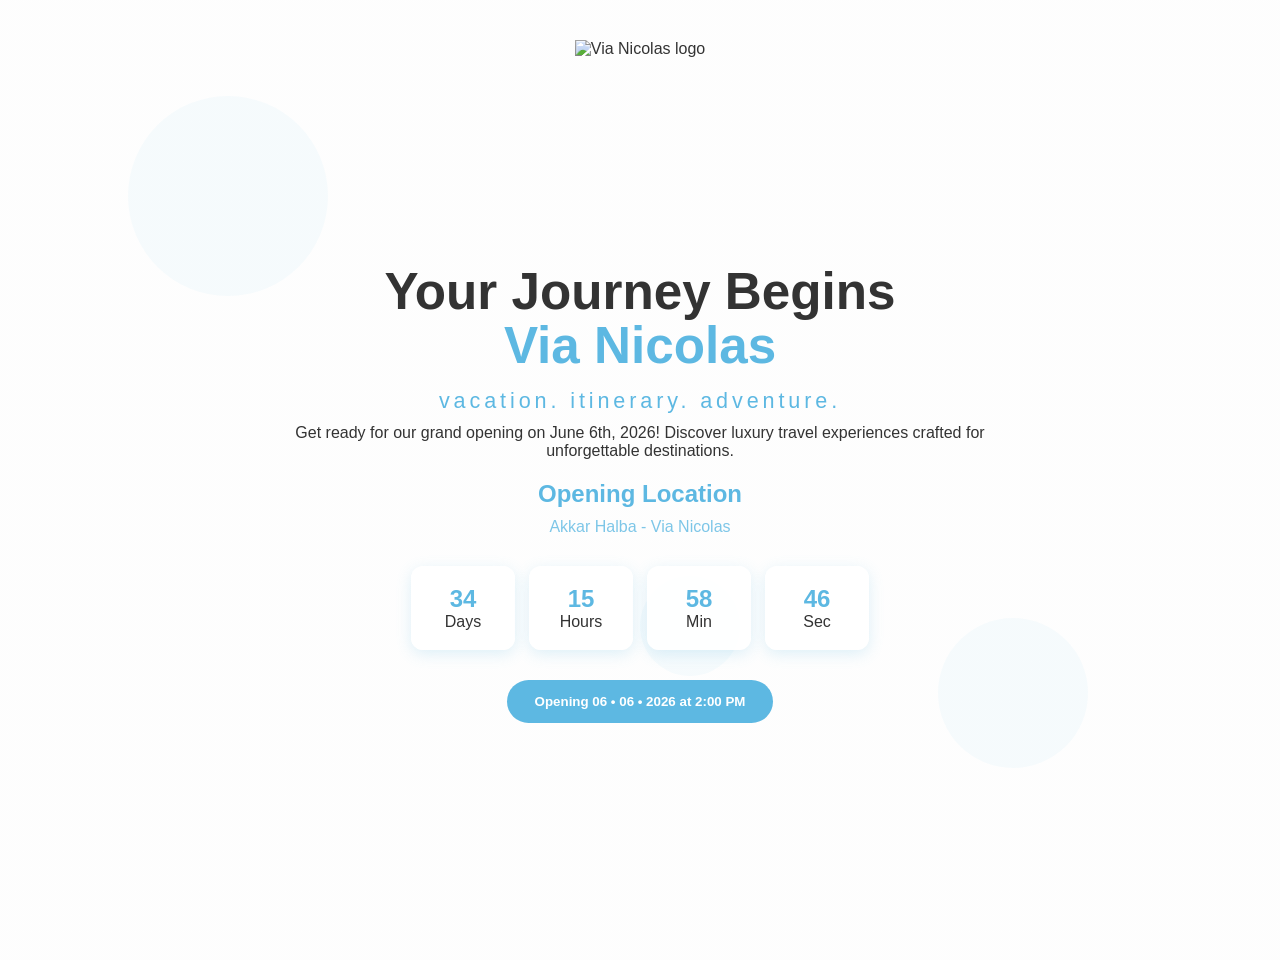
==== index.html @ 0415e70b "Auto-generated commit" ====
<!DOCTYPE html><html lang="en" data-critters-container><head>
  <meta charset="utf-8">
  <title>ViaNicolas</title>
  <base href="https://marcelinoatallah6.github.io/Via-Nicolas/">
  <meta name="viewport" content="width=device-width, initial-scale=1">
  <link rel="icon" type="image/x-icon" href="favicon.ico">
<style>html,body{width:100%;min-height:100%;overflow-x:hidden}body{margin:0;background:#fafafa}
</style><link rel="stylesheet" href="styles-SOW4XHCT.css" media="print" onload="this.media='all'"><noscript><link rel="stylesheet" href="styles-SOW4XHCT.css"></noscript><style ng-app-id="ng">*[_ngcontent-ng-c1031409463]{margin:0;padding:0;font-family:Segoe UI,sans-serif}html[_ngcontent-ng-c1031409463], body[_ngcontent-ng-c1031409463]{width:100%;min-height:100%;overflow-x:hidden}.hero[_ngcontent-ng-c1031409463]{min-height:100vh;overflow:auto;padding:20px 30px 40px;background:linear-gradient(#ffffffb3,#ffffffb3),url(https://images.unsplash.com/photo-1506905925346-21bda4d32df4?ixlib=rb-4.0.3&auto=format&fit=crop&w=1920&q=80) no-repeat center center scroll;background-size:cover;color:#333;position:relative;display:flex;flex-direction:column}.nav[_ngcontent-ng-c1031409463]{display:flex;justify-content:center;padding:20px 20px 10px;align-items:center}.logo[_ngcontent-ng-c1031409463]{display:flex;align-items:center;gap:16px}.logo-img[_ngcontent-ng-c1031409463]{max-width:540px;width:100%;height:auto;display:block;background:transparent}.logo[_ngcontent-ng-c1031409463]   span[_ngcontent-ng-c1031409463]{font-size:18px;letter-spacing:2px}.circle[_ngcontent-ng-c1031409463]{fill:none;stroke:#5db8e2;stroke-width:3}.triangle[_ngcontent-ng-c1031409463]{fill:#5db8e2}.dot[_ngcontent-ng-c1031409463]{fill:#fff}.btn[_ngcontent-ng-c1031409463]{padding:10px 22px;border:none;background:#5db8e2;border-radius:25px;font-weight:700;cursor:pointer;color:#fff}.content[_ngcontent-ng-c1031409463]{flex:1;display:flex;flex-direction:column;justify-content:center;align-items:center;text-align:center;z-index:2;padding:0 10px}.content[_ngcontent-ng-c1031409463]   h1[_ngcontent-ng-c1031409463]{font-size:clamp(2rem,6vw,3.2rem);line-height:1.05}.content[_ngcontent-ng-c1031409463]   h1[_ngcontent-ng-c1031409463]   span[_ngcontent-ng-c1031409463]{color:#5db8e2}.content[_ngcontent-ng-c1031409463]   .slogan[_ngcontent-ng-c1031409463]{margin-top:15px;font-size:clamp(1rem,3vw,1.35rem);letter-spacing:.18em;color:#5db8e2;text-transform:lowercase;opacity:.95}.content[_ngcontent-ng-c1031409463]   p[_ngcontent-ng-c1031409463]{margin-top:10px;opacity:.7;max-width:760px}.location[_ngcontent-ng-c1031409463]{margin-top:20px;text-align:center}.location[_ngcontent-ng-c1031409463]   h3[_ngcontent-ng-c1031409463]{font-size:1.5rem;color:#5db8e2;margin-bottom:10px}.location-link[_ngcontent-ng-c1031409463]{color:#5db8e2;text-decoration:none;opacity:.8}.location-link[_ngcontent-ng-c1031409463]:hover{text-decoration:underline;opacity:1}.countdown[_ngcontent-ng-c1031409463]{display:flex;flex-wrap:wrap;justify-content:center;gap:14px;margin-top:30px}.box[_ngcontent-ng-c1031409463]{background:#ffffffd9;padding:18px 16px;min-width:70px;width:auto;border-radius:12px;-webkit-backdrop-filter:blur(10px);backdrop-filter:blur(10px);border:1px solid rgba(255,255,255,.3);box-shadow:0 4px 15px #5db8e233}.box[_ngcontent-ng-c1031409463]   h2[_ngcontent-ng-c1031409463]{color:#5db8e2}.cta[_ngcontent-ng-c1031409463]{margin-top:30px;padding:14px 28px;border:none;border-radius:30px;background:#5db8e2;font-weight:700;color:#fff;width:max-content;max-width:100%;white-space:normal}.fade-in[_ngcontent-ng-c1031409463]{animation:_ngcontent-ng-c1031409463_fadeIn 1s ease forwards}.delay[_ngcontent-ng-c1031409463]{animation-delay:.3s}.slide-up[_ngcontent-ng-c1031409463]{animation:_ngcontent-ng-c1031409463_slideUp 1s ease forwards}@keyframes _ngcontent-ng-c1031409463_fadeIn{0%{opacity:0;transform:translateY(20px)}to{opacity:1;transform:translateY(0)}}@keyframes _ngcontent-ng-c1031409463_slideUp{0%{opacity:0;transform:translateY(40px)}to{opacity:1;transform:translateY(0)}}.pulse[_ngcontent-ng-c1031409463]{animation:_ngcontent-ng-c1031409463_pulse 2s infinite}@keyframes _ngcontent-ng-c1031409463_pulse{0%{transform:scale(1)}50%{transform:scale(1.05)}to{transform:scale(1)}}@media (max-width: 768px){.hero[_ngcontent-ng-c1031409463]{padding:18px 16px 32px;background-attachment:scroll}.nav[_ngcontent-ng-c1031409463]{padding:16px 14px}.logo-img[_ngcontent-ng-c1031409463]{max-width:380px}.content[_ngcontent-ng-c1031409463]   h1[_ngcontent-ng-c1031409463]{font-size:2.2rem}.content[_ngcontent-ng-c1031409463]   .slogan[_ngcontent-ng-c1031409463]{letter-spacing:.12em}.location[_ngcontent-ng-c1031409463]   h3[_ngcontent-ng-c1031409463]{font-size:1.2rem}.countdown[_ngcontent-ng-c1031409463]{gap:10px}.box[_ngcontent-ng-c1031409463]{min-width:60px;padding:14px 12px}.floating[_ngcontent-ng-c1031409463]{display:none}}.floating[_ngcontent-ng-c1031409463]{position:absolute;background:#5db8e2;opacity:.05;border-radius:50%;animation:_ngcontent-ng-c1031409463_float 10s infinite linear}.f1[_ngcontent-ng-c1031409463]{width:200px;height:200px;top:10%;left:10%}.f2[_ngcontent-ng-c1031409463]{width:150px;height:150px;bottom:20%;right:15%}.f3[_ngcontent-ng-c1031409463]{width:100px;height:100px;top:60%;left:50%}@keyframes _ngcontent-ng-c1031409463_float{0%{transform:translateY(0)}50%{transform:translateY(-30px)}to{transform:translateY(0)}}</style></head>
<body><!--nghm-->
  <app-root _nghost-ng-c1031409463 ng-version="17.3.12" ngh="0" ng-server-context="ssg"><div _ngcontent-ng-c1031409463 class="hero"><div _ngcontent-ng-c1031409463 class="nav"><div _ngcontent-ng-c1031409463 class="logo"><img _ngcontent-ng-c1031409463 src="assets/via-niolas.png" alt="Via Nicolas logo" class="logo-img"></div></div><div _ngcontent-ng-c1031409463 class="content"><h1 _ngcontent-ng-c1031409463 class="fade-in"> Your Journey Begins <br _ngcontent-ng-c1031409463><span _ngcontent-ng-c1031409463>Via Nicolas</span></h1><p _ngcontent-ng-c1031409463 class="slogan fade-in delay"> vacation. itinerary. adventure. </p><p _ngcontent-ng-c1031409463 class="fade-in delay"> Get ready for our grand opening on June 6th, 2026! Discover luxury travel experiences crafted for unforgettable destinations. </p><div _ngcontent-ng-c1031409463 class="location fade-in delay"><h3 _ngcontent-ng-c1031409463>Opening Location</h3><a _ngcontent-ng-c1031409463 href="https://www.google.com/maps/place/34%C2%B032'26.8%22N+36%C2%B004'38.8%22E/@34.5406513,36.077375,19.75z/data=!4m4!3m3!8m2!3d34.5407829!4d36.077446?hl=en&amp;entry=ttu&amp;g_ep=EgoyMDI2MDQyOS4wIKXMDSoASAFQAw%3D%3D" target="_blank" class="location-link">Akkar Halba - Via Nicolas</a></div><div _ngcontent-ng-c1031409463 class="countdown slide-up"><div _ngcontent-ng-c1031409463 class="box"><h2 _ngcontent-ng-c1031409463>34</h2><span _ngcontent-ng-c1031409463>Days</span></div><div _ngcontent-ng-c1031409463 class="box"><h2 _ngcontent-ng-c1031409463>15</h2><span _ngcontent-ng-c1031409463>Hours</span></div><div _ngcontent-ng-c1031409463 class="box"><h2 _ngcontent-ng-c1031409463>58</h2><span _ngcontent-ng-c1031409463>Min</span></div><div _ngcontent-ng-c1031409463 class="box"><h2 _ngcontent-ng-c1031409463>46</h2><span _ngcontent-ng-c1031409463>Sec</span></div></div><button _ngcontent-ng-c1031409463 class="cta pulse">Opening 06 • 06 • 2026 at 2:00 PM</button></div><div _ngcontent-ng-c1031409463 class="floating f1"></div><div _ngcontent-ng-c1031409463 class="floating f2"></div><div _ngcontent-ng-c1031409463 class="floating f3"></div></div></app-root>
<script src="polyfills-FFHMD2TL.js" type="module"></script><script src="main-G43JFKVQ.js" type="module"></script>

<script id="ng-state" type="application/json">{"__nghData__":[{}]}</script></body></html>
---- styles-SOW4XHCT.css ----
html,body{width:100%;min-height:100%;overflow-x:hidden}body{margin:0;background:#fafafa}
---- styles-SOW4XHCT.css ----
html,body{width:100%;min-height:100%;overflow-x:hidden}body{margin:0;background:#fafafa}
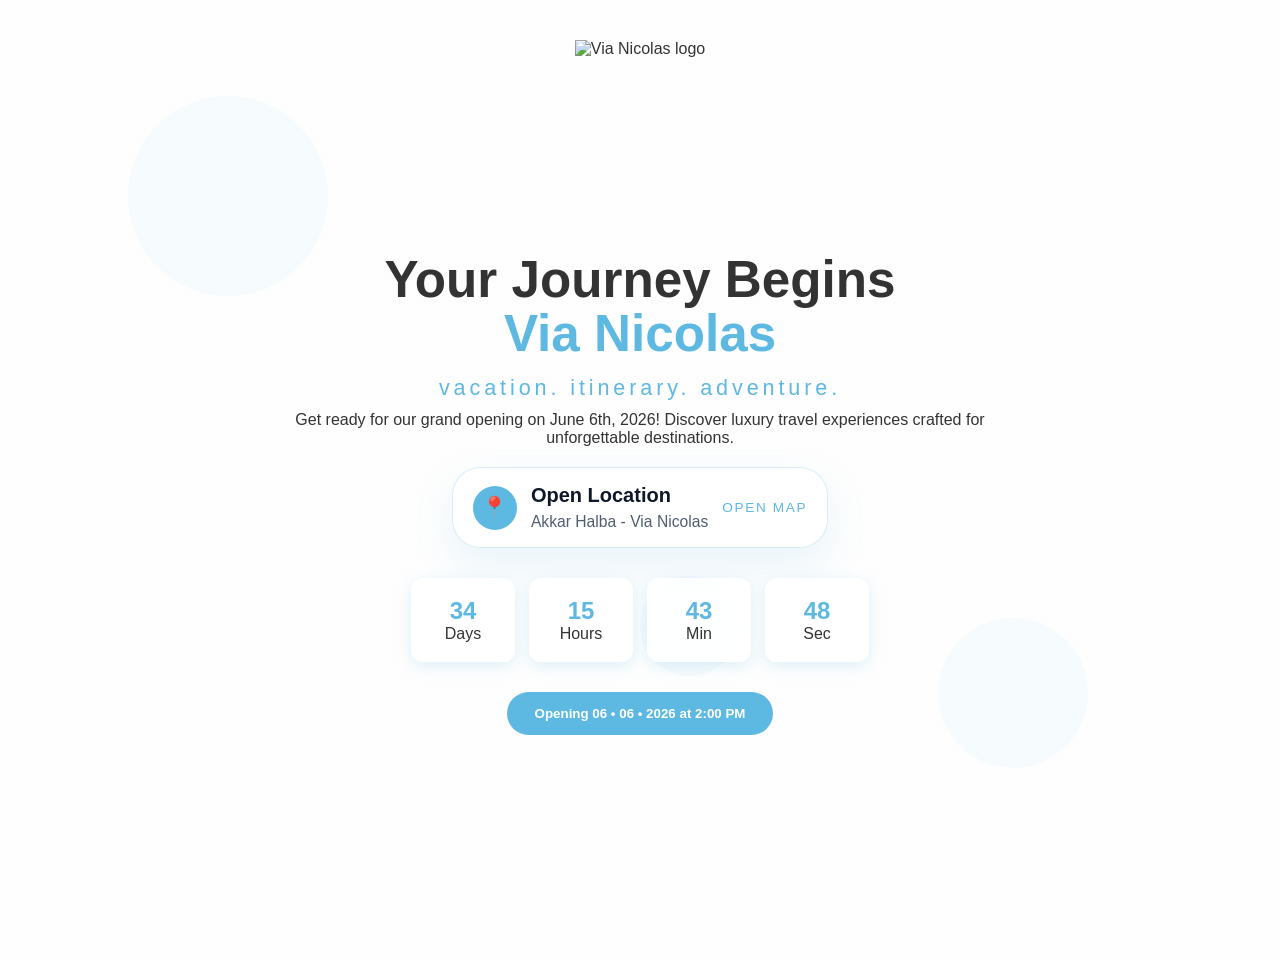
==== commit 482fd5ed: "Auto-generated commit" ====
--- a/index.html
+++ b/index.html
@@ -5,9 +5,9 @@
   <meta name="viewport" content="width=device-width, initial-scale=1">
   <link rel="icon" type="image/x-icon" href="favicon.ico">
 <style>html,body{width:100%;min-height:100%;overflow-x:hidden}body{margin:0;background:#fafafa}
-</style><link rel="stylesheet" href="styles-SOW4XHCT.css" media="print" onload="this.media='all'"><noscript><link rel="stylesheet" href="styles-SOW4XHCT.css"></noscript><style ng-app-id="ng">*[_ngcontent-ng-c1031409463]{margin:0;padding:0;font-family:Segoe UI,sans-serif}html[_ngcontent-ng-c1031409463], body[_ngcontent-ng-c1031409463]{width:100%;min-height:100%;overflow-x:hidden}.hero[_ngcontent-ng-c1031409463]{min-height:100vh;overflow:auto;padding:20px 30px 40px;background:linear-gradient(#ffffffb3,#ffffffb3),url(https://images.unsplash.com/photo-1506905925346-21bda4d32df4?ixlib=rb-4.0.3&auto=format&fit=crop&w=1920&q=80) no-repeat center center scroll;background-size:cover;color:#333;position:relative;display:flex;flex-direction:column}.nav[_ngcontent-ng-c1031409463]{display:flex;justify-content:center;padding:20px 20px 10px;align-items:center}.logo[_ngcontent-ng-c1031409463]{display:flex;align-items:center;gap:16px}.logo-img[_ngcontent-ng-c1031409463]{max-width:540px;width:100%;height:auto;display:block;background:transparent}.logo[_ngcontent-ng-c1031409463]   span[_ngcontent-ng-c1031409463]{font-size:18px;letter-spacing:2px}.circle[_ngcontent-ng-c1031409463]{fill:none;stroke:#5db8e2;stroke-width:3}.triangle[_ngcontent-ng-c1031409463]{fill:#5db8e2}.dot[_ngcontent-ng-c1031409463]{fill:#fff}.btn[_ngcontent-ng-c1031409463]{padding:10px 22px;border:none;background:#5db8e2;border-radius:25px;font-weight:700;cursor:pointer;color:#fff}.content[_ngcontent-ng-c1031409463]{flex:1;display:flex;flex-direction:column;justify-content:center;align-items:center;text-align:center;z-index:2;padding:0 10px}.content[_ngcontent-ng-c1031409463]   h1[_ngcontent-ng-c1031409463]{font-size:clamp(2rem,6vw,3.2rem);line-height:1.05}.content[_ngcontent-ng-c1031409463]   h1[_ngcontent-ng-c1031409463]   span[_ngcontent-ng-c1031409463]{color:#5db8e2}.content[_ngcontent-ng-c1031409463]   .slogan[_ngcontent-ng-c1031409463]{margin-top:15px;font-size:clamp(1rem,3vw,1.35rem);letter-spacing:.18em;color:#5db8e2;text-transform:lowercase;opacity:.95}.content[_ngcontent-ng-c1031409463]   p[_ngcontent-ng-c1031409463]{margin-top:10px;opacity:.7;max-width:760px}.location[_ngcontent-ng-c1031409463]{margin-top:20px;text-align:center}.location[_ngcontent-ng-c1031409463]   h3[_ngcontent-ng-c1031409463]{font-size:1.5rem;color:#5db8e2;margin-bottom:10px}.location-link[_ngcontent-ng-c1031409463]{color:#5db8e2;text-decoration:none;opacity:.8}.location-link[_ngcontent-ng-c1031409463]:hover{text-decoration:underline;opacity:1}.countdown[_ngcontent-ng-c1031409463]{display:flex;flex-wrap:wrap;justify-content:center;gap:14px;margin-top:30px}.box[_ngcontent-ng-c1031409463]{background:#ffffffd9;padding:18px 16px;min-width:70px;width:auto;border-radius:12px;-webkit-backdrop-filter:blur(10px);backdrop-filter:blur(10px);border:1px solid rgba(255,255,255,.3);box-shadow:0 4px 15px #5db8e233}.box[_ngcontent-ng-c1031409463]   h2[_ngcontent-ng-c1031409463]{color:#5db8e2}.cta[_ngcontent-ng-c1031409463]{margin-top:30px;padding:14px 28px;border:none;border-radius:30px;background:#5db8e2;font-weight:700;color:#fff;width:max-content;max-width:100%;white-space:normal}.fade-in[_ngcontent-ng-c1031409463]{animation:_ngcontent-ng-c1031409463_fadeIn 1s ease forwards}.delay[_ngcontent-ng-c1031409463]{animation-delay:.3s}.slide-up[_ngcontent-ng-c1031409463]{animation:_ngcontent-ng-c1031409463_slideUp 1s ease forwards}@keyframes _ngcontent-ng-c1031409463_fadeIn{0%{opacity:0;transform:translateY(20px)}to{opacity:1;transform:translateY(0)}}@keyframes _ngcontent-ng-c1031409463_slideUp{0%{opacity:0;transform:translateY(40px)}to{opacity:1;transform:translateY(0)}}.pulse[_ngcontent-ng-c1031409463]{animation:_ngcontent-ng-c1031409463_pulse 2s infinite}@keyframes _ngcontent-ng-c1031409463_pulse{0%{transform:scale(1)}50%{transform:scale(1.05)}to{transform:scale(1)}}@media (max-width: 768px){.hero[_ngcontent-ng-c1031409463]{padding:18px 16px 32px;background-attachment:scroll}.nav[_ngcontent-ng-c1031409463]{padding:16px 14px}.logo-img[_ngcontent-ng-c1031409463]{max-width:380px}.content[_ngcontent-ng-c1031409463]   h1[_ngcontent-ng-c1031409463]{font-size:2.2rem}.content[_ngcontent-ng-c1031409463]   .slogan[_ngcontent-ng-c1031409463]{letter-spacing:.12em}.location[_ngcontent-ng-c1031409463]   h3[_ngcontent-ng-c1031409463]{font-size:1.2rem}.countdown[_ngcontent-ng-c1031409463]{gap:10px}.box[_ngcontent-ng-c1031409463]{min-width:60px;padding:14px 12px}.floating[_ngcontent-ng-c1031409463]{display:none}}.floating[_ngcontent-ng-c1031409463]{position:absolute;background:#5db8e2;opacity:.05;border-radius:50%;animation:_ngcontent-ng-c1031409463_float 10s infinite linear}.f1[_ngcontent-ng-c1031409463]{width:200px;height:200px;top:10%;left:10%}.f2[_ngcontent-ng-c1031409463]{width:150px;height:150px;bottom:20%;right:15%}.f3[_ngcontent-ng-c1031409463]{width:100px;height:100px;top:60%;left:50%}@keyframes _ngcontent-ng-c1031409463_float{0%{transform:translateY(0)}50%{transform:translateY(-30px)}to{transform:translateY(0)}}</style></head>
+</style><link rel="stylesheet" href="styles-SOW4XHCT.css" media="print" onload="this.media='all'"><noscript><link rel="stylesheet" href="styles-SOW4XHCT.css"></noscript><style ng-app-id="ng">*[_ngcontent-ng-c4097745417]{margin:0;padding:0;font-family:Segoe UI,sans-serif}html[_ngcontent-ng-c4097745417], body[_ngcontent-ng-c4097745417]{width:100%;min-height:100%;overflow-x:hidden}.hero[_ngcontent-ng-c4097745417]{min-height:100vh;overflow:auto;padding:20px 30px 40px;background:linear-gradient(#ffffffb3,#ffffffb3),url(https://images.unsplash.com/photo-1506905925346-21bda4d32df4?ixlib=rb-4.0.3&auto=format&fit=crop&w=1920&q=80) no-repeat center center scroll;background-size:cover;color:#333;position:relative;display:flex;flex-direction:column}.nav[_ngcontent-ng-c4097745417]{display:flex;justify-content:center;padding:20px 20px 10px;align-items:center}.logo[_ngcontent-ng-c4097745417]{display:flex;align-items:center;gap:16px}.logo-img[_ngcontent-ng-c4097745417]{max-width:540px;width:100%;height:auto;display:block;background:transparent}.logo[_ngcontent-ng-c4097745417]   span[_ngcontent-ng-c4097745417]{font-size:18px;letter-spacing:2px}.circle[_ngcontent-ng-c4097745417]{fill:none;stroke:#5db8e2;stroke-width:3}.triangle[_ngcontent-ng-c4097745417]{fill:#5db8e2}.dot[_ngcontent-ng-c4097745417]{fill:#fff}.btn[_ngcontent-ng-c4097745417]{padding:10px 22px;border:none;background:#5db8e2;border-radius:25px;font-weight:700;cursor:pointer;color:#fff}.content[_ngcontent-ng-c4097745417]{flex:1;display:flex;flex-direction:column;justify-content:center;align-items:center;text-align:center;z-index:2;padding:0 10px}.content[_ngcontent-ng-c4097745417]   h1[_ngcontent-ng-c4097745417]{font-size:clamp(2rem,6vw,3.2rem);line-height:1.05}.content[_ngcontent-ng-c4097745417]   h1[_ngcontent-ng-c4097745417]   span[_ngcontent-ng-c4097745417]{color:#5db8e2}.content[_ngcontent-ng-c4097745417]   .slogan[_ngcontent-ng-c4097745417]{margin-top:15px;font-size:clamp(1rem,3vw,1.35rem);letter-spacing:.18em;color:#5db8e2;text-transform:lowercase;opacity:.95}.content[_ngcontent-ng-c4097745417]   p[_ngcontent-ng-c4097745417]{margin-top:10px;opacity:.7;max-width:760px}.location[_ngcontent-ng-c4097745417]{margin-top:20px;text-align:center}.location-card[_ngcontent-ng-c4097745417]{display:inline-flex;align-items:center;gap:14px;padding:16px 20px;border-radius:28px;background:#ffffffeb;border:1px solid rgba(93,184,226,.25);box-shadow:0 18px 40px #5db8e21f;color:#0f172a;text-decoration:none;transition:transform .2s ease,box-shadow .2s ease,opacity .2s ease;width:fit-content;max-width:100%}.location-card[_ngcontent-ng-c4097745417]:hover, .location-card[_ngcontent-ng-c4097745417]:focus-visible{transform:translateY(-1px);box-shadow:0 22px 48px #5db8e233;opacity:1}.location-icon[_ngcontent-ng-c4097745417]{display:inline-flex;align-items:center;justify-content:center;width:44px;height:44px;border-radius:50%;background:#5db8e2;color:#fff;font-size:1.35rem}.location-text[_ngcontent-ng-c4097745417]{text-align:left}.location-text[_ngcontent-ng-c4097745417]   h3[_ngcontent-ng-c4097745417]{font-size:1.25rem;color:#0f172a;margin:0}.location-text[_ngcontent-ng-c4097745417]   p[_ngcontent-ng-c4097745417]{margin:6px 0 0;color:#475569;font-size:.98rem;opacity:.95}.location-action[_ngcontent-ng-c4097745417]{margin-left:auto;color:#5db8e2;font-size:.85rem;text-transform:uppercase;letter-spacing:.12em}.countdown[_ngcontent-ng-c4097745417]{display:flex;flex-wrap:wrap;justify-content:center;gap:14px;margin-top:30px}.box[_ngcontent-ng-c4097745417]{background:#ffffffd9;padding:18px 16px;min-width:70px;width:auto;border-radius:12px;-webkit-backdrop-filter:blur(10px);backdrop-filter:blur(10px);border:1px solid rgba(255,255,255,.3);box-shadow:0 4px 15px #5db8e233}.box[_ngcontent-ng-c4097745417]   h2[_ngcontent-ng-c4097745417]{color:#5db8e2}.cta[_ngcontent-ng-c4097745417]{margin-top:30px;padding:14px 28px;border:none;border-radius:30px;background:#5db8e2;font-weight:700;color:#fff;width:max-content;max-width:100%;white-space:normal}.fade-in[_ngcontent-ng-c4097745417]{animation:_ngcontent-ng-c4097745417_fadeIn 1s ease forwards}.delay[_ngcontent-ng-c4097745417]{animation-delay:.3s}.slide-up[_ngcontent-ng-c4097745417]{animation:_ngcontent-ng-c4097745417_slideUp 1s ease forwards}@keyframes _ngcontent-ng-c4097745417_fadeIn{0%{opacity:0;transform:translateY(20px)}to{opacity:1;transform:translateY(0)}}@keyframes _ngcontent-ng-c4097745417_slideUp{0%{opacity:0;transform:translateY(40px)}to{opacity:1;transform:translateY(0)}}.pulse[_ngcontent-ng-c4097745417]{animation:_ngcontent-ng-c4097745417_pulse 2s infinite}@keyframes _ngcontent-ng-c4097745417_pulse{0%{transform:scale(1)}50%{transform:scale(1.05)}to{transform:scale(1)}}@media (max-width: 768px){.hero[_ngcontent-ng-c4097745417]{padding:18px 16px 32px;background-attachment:scroll}.nav[_ngcontent-ng-c4097745417]{padding:16px 14px}.logo-img[_ngcontent-ng-c4097745417]{max-width:380px}.content[_ngcontent-ng-c4097745417]   h1[_ngcontent-ng-c4097745417]{font-size:2.2rem}.content[_ngcontent-ng-c4097745417]   .slogan[_ngcontent-ng-c4097745417]{letter-spacing:.12em}.location[_ngcontent-ng-c4097745417]   h3[_ngcontent-ng-c4097745417]{font-size:1.2rem}.countdown[_ngcontent-ng-c4097745417]{gap:10px}.box[_ngcontent-ng-c4097745417]{min-width:60px;padding:14px 12px}.floating[_ngcontent-ng-c4097745417]{display:none}}.floating[_ngcontent-ng-c4097745417]{position:absolute;background:#5db8e2;opacity:.05;border-radius:50%;animation:_ngcontent-ng-c4097745417_float 10s infinite linear}.f1[_ngcontent-ng-c4097745417]{width:200px;height:200px;top:10%;left:10%}.f2[_ngcontent-ng-c4097745417]{width:150px;height:150px;bottom:20%;right:15%}.f3[_ngcontent-ng-c4097745417]{width:100px;height:100px;top:60%;left:50%}@keyframes _ngcontent-ng-c4097745417_float{0%{transform:translateY(0)}50%{transform:translateY(-30px)}to{transform:translateY(0)}}</style></head>
 <body><!--nghm-->
-  <app-root _nghost-ng-c1031409463 ng-version="17.3.12" ngh="0" ng-server-context="ssg"><div _ngcontent-ng-c1031409463 class="hero"><div _ngcontent-ng-c1031409463 class="nav"><div _ngcontent-ng-c1031409463 class="logo"><img _ngcontent-ng-c1031409463 src="assets/via-niolas.png" alt="Via Nicolas logo" class="logo-img"></div></div><div _ngcontent-ng-c1031409463 class="content"><h1 _ngcontent-ng-c1031409463 class="fade-in"> Your Journey Begins <br _ngcontent-ng-c1031409463><span _ngcontent-ng-c1031409463>Via Nicolas</span></h1><p _ngcontent-ng-c1031409463 class="slogan fade-in delay"> vacation. itinerary. adventure. </p><p _ngcontent-ng-c1031409463 class="fade-in delay"> Get ready for our grand opening on June 6th, 2026! Discover luxury travel experiences crafted for unforgettable destinations. </p><div _ngcontent-ng-c1031409463 class="location fade-in delay"><h3 _ngcontent-ng-c1031409463>Opening Location</h3><a _ngcontent-ng-c1031409463 href="https://www.google.com/maps/place/34%C2%B032'26.8%22N+36%C2%B004'38.8%22E/@34.5406513,36.077375,19.75z/data=!4m4!3m3!8m2!3d34.5407829!4d36.077446?hl=en&amp;entry=ttu&amp;g_ep=EgoyMDI2MDQyOS4wIKXMDSoASAFQAw%3D%3D" target="_blank" class="location-link">Akkar Halba - Via Nicolas</a></div><div _ngcontent-ng-c1031409463 class="countdown slide-up"><div _ngcontent-ng-c1031409463 class="box"><h2 _ngcontent-ng-c1031409463>34</h2><span _ngcontent-ng-c1031409463>Days</span></div><div _ngcontent-ng-c1031409463 class="box"><h2 _ngcontent-ng-c1031409463>15</h2><span _ngcontent-ng-c1031409463>Hours</span></div><div _ngcontent-ng-c1031409463 class="box"><h2 _ngcontent-ng-c1031409463>58</h2><span _ngcontent-ng-c1031409463>Min</span></div><div _ngcontent-ng-c1031409463 class="box"><h2 _ngcontent-ng-c1031409463>46</h2><span _ngcontent-ng-c1031409463>Sec</span></div></div><button _ngcontent-ng-c1031409463 class="cta pulse">Opening 06 • 06 • 2026 at 2:00 PM</button></div><div _ngcontent-ng-c1031409463 class="floating f1"></div><div _ngcontent-ng-c1031409463 class="floating f2"></div><div _ngcontent-ng-c1031409463 class="floating f3"></div></div></app-root>
-<script src="polyfills-FFHMD2TL.js" type="module"></script><script src="main-G43JFKVQ.js" type="module"></script>
+  <app-root _nghost-ng-c4097745417 ng-version="17.3.12" ngh="0" ng-server-context="ssg"><div _ngcontent-ng-c4097745417 class="hero"><div _ngcontent-ng-c4097745417 class="nav"><div _ngcontent-ng-c4097745417 class="logo"><img _ngcontent-ng-c4097745417 src="assets/via-niolas.png" alt="Via Nicolas logo" class="logo-img"></div></div><div _ngcontent-ng-c4097745417 class="content"><h1 _ngcontent-ng-c4097745417 class="fade-in"> Your Journey Begins <br _ngcontent-ng-c4097745417><span _ngcontent-ng-c4097745417>Via Nicolas</span></h1><p _ngcontent-ng-c4097745417 class="slogan fade-in delay"> vacation. itinerary. adventure. </p><p _ngcontent-ng-c4097745417 class="fade-in delay"> Get ready for our grand opening on June 6th, 2026! Discover luxury travel experiences crafted for unforgettable destinations. </p><div _ngcontent-ng-c4097745417 class="location fade-in delay"><a _ngcontent-ng-c4097745417 href="https://www.google.com/maps/place/34%C2%B032'26.8%22N+36%C2%B004'38.8%22E/@34.5406513,36.077375,19.75z/data=!4m4!3m3!8m2!3d34.5407829!4d36.077446?hl=en&amp;entry=ttu&amp;g_ep=EgoyMDI2MDQyOS4wIKXMDSoASAFQAw%3D%3D" target="_blank" class="location-card"><span _ngcontent-ng-c4097745417 aria-hidden="true" class="location-icon">📍</span><div _ngcontent-ng-c4097745417 class="location-text"><h3 _ngcontent-ng-c4097745417>Open Location</h3><p _ngcontent-ng-c4097745417>Akkar Halba - Via Nicolas</p></div><span _ngcontent-ng-c4097745417 class="location-action">Open map</span></a></div><div _ngcontent-ng-c4097745417 class="countdown slide-up"><div _ngcontent-ng-c4097745417 class="box"><h2 _ngcontent-ng-c4097745417>34</h2><span _ngcontent-ng-c4097745417>Days</span></div><div _ngcontent-ng-c4097745417 class="box"><h2 _ngcontent-ng-c4097745417>15</h2><span _ngcontent-ng-c4097745417>Hours</span></div><div _ngcontent-ng-c4097745417 class="box"><h2 _ngcontent-ng-c4097745417>43</h2><span _ngcontent-ng-c4097745417>Min</span></div><div _ngcontent-ng-c4097745417 class="box"><h2 _ngcontent-ng-c4097745417>48</h2><span _ngcontent-ng-c4097745417>Sec</span></div></div><button _ngcontent-ng-c4097745417 class="cta pulse">Opening 06 • 06 • 2026 at 2:00 PM</button></div><div _ngcontent-ng-c4097745417 class="floating f1"></div><div _ngcontent-ng-c4097745417 class="floating f2"></div><div _ngcontent-ng-c4097745417 class="floating f3"></div></div></app-root>
+<script src="polyfills-FFHMD2TL.js" type="module"></script><script src="main-64RAUEIQ.js" type="module"></script>
 
 <script id="ng-state" type="application/json">{"__nghData__":[{}]}</script></body></html>
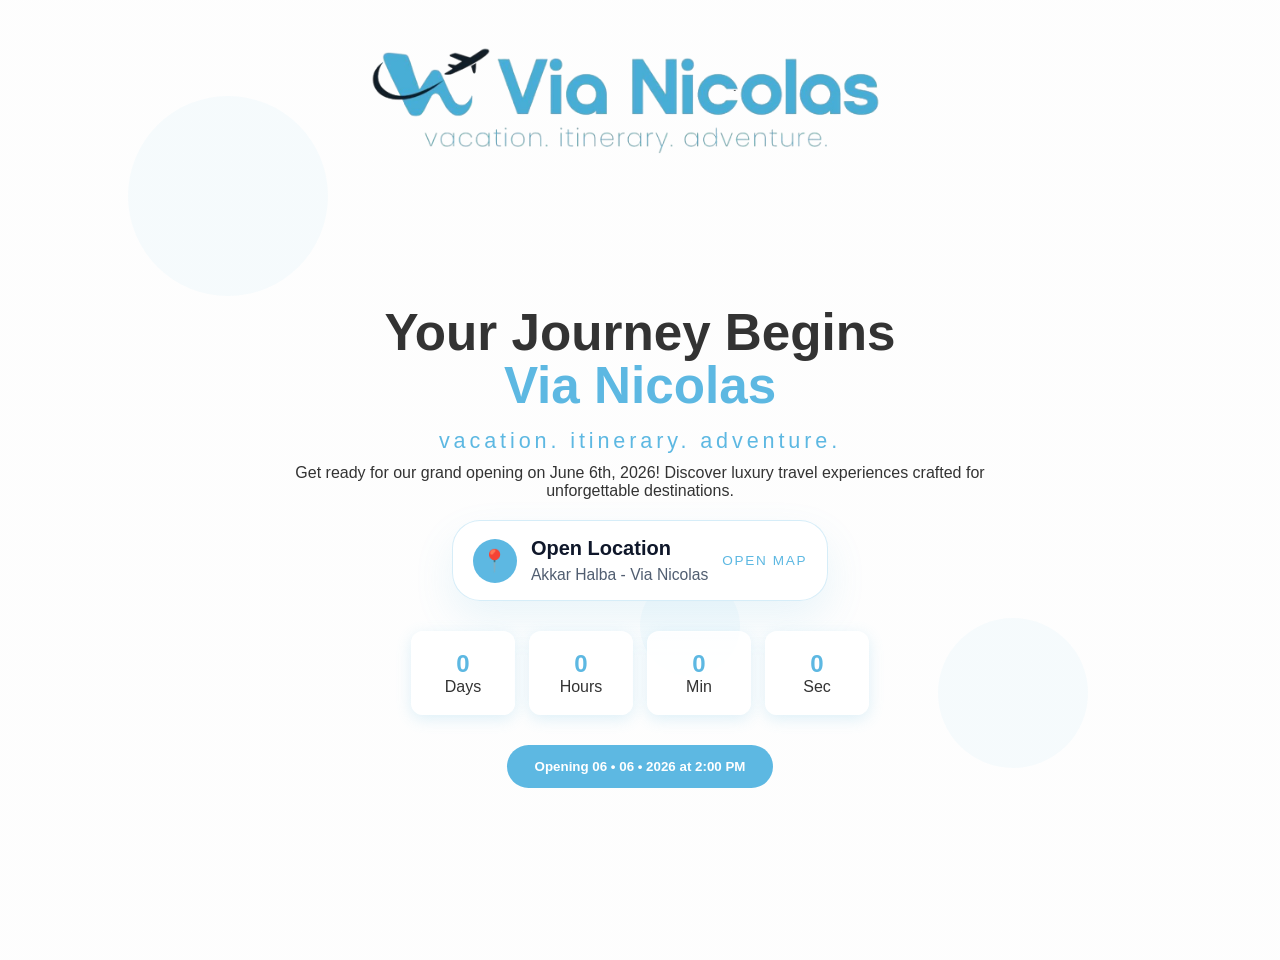
==== commit e929edcd: "Auto-generated commit" ====
--- a/index.html
+++ b/index.html
@@ -1,13 +1,13 @@
 <!DOCTYPE html><html lang="en" data-critters-container><head>
   <meta charset="utf-8">
   <title>ViaNicolas</title>
-  <base href="https://marcelinoatallah6.github.io/Via-Nicolas/">
+  <base href="https://vianicolas.github.io/Via-Nicolas/">
   <meta name="viewport" content="width=device-width, initial-scale=1">
   <link rel="icon" type="image/x-icon" href="favicon.ico">
 <style>html,body{width:100%;min-height:100%;overflow-x:hidden}body{margin:0;background:#fafafa}
 </style><link rel="stylesheet" href="styles-SOW4XHCT.css" media="print" onload="this.media='all'"><noscript><link rel="stylesheet" href="styles-SOW4XHCT.css"></noscript><style ng-app-id="ng">*[_ngcontent-ng-c4097745417]{margin:0;padding:0;font-family:Segoe UI,sans-serif}html[_ngcontent-ng-c4097745417], body[_ngcontent-ng-c4097745417]{width:100%;min-height:100%;overflow-x:hidden}.hero[_ngcontent-ng-c4097745417]{min-height:100vh;overflow:auto;padding:20px 30px 40px;background:linear-gradient(#ffffffb3,#ffffffb3),url(https://images.unsplash.com/photo-1506905925346-21bda4d32df4?ixlib=rb-4.0.3&auto=format&fit=crop&w=1920&q=80) no-repeat center center scroll;background-size:cover;color:#333;position:relative;display:flex;flex-direction:column}.nav[_ngcontent-ng-c4097745417]{display:flex;justify-content:center;padding:20px 20px 10px;align-items:center}.logo[_ngcontent-ng-c4097745417]{display:flex;align-items:center;gap:16px}.logo-img[_ngcontent-ng-c4097745417]{max-width:540px;width:100%;height:auto;display:block;background:transparent}.logo[_ngcontent-ng-c4097745417]   span[_ngcontent-ng-c4097745417]{font-size:18px;letter-spacing:2px}.circle[_ngcontent-ng-c4097745417]{fill:none;stroke:#5db8e2;stroke-width:3}.triangle[_ngcontent-ng-c4097745417]{fill:#5db8e2}.dot[_ngcontent-ng-c4097745417]{fill:#fff}.btn[_ngcontent-ng-c4097745417]{padding:10px 22px;border:none;background:#5db8e2;border-radius:25px;font-weight:700;cursor:pointer;color:#fff}.content[_ngcontent-ng-c4097745417]{flex:1;display:flex;flex-direction:column;justify-content:center;align-items:center;text-align:center;z-index:2;padding:0 10px}.content[_ngcontent-ng-c4097745417]   h1[_ngcontent-ng-c4097745417]{font-size:clamp(2rem,6vw,3.2rem);line-height:1.05}.content[_ngcontent-ng-c4097745417]   h1[_ngcontent-ng-c4097745417]   span[_ngcontent-ng-c4097745417]{color:#5db8e2}.content[_ngcontent-ng-c4097745417]   .slogan[_ngcontent-ng-c4097745417]{margin-top:15px;font-size:clamp(1rem,3vw,1.35rem);letter-spacing:.18em;color:#5db8e2;text-transform:lowercase;opacity:.95}.content[_ngcontent-ng-c4097745417]   p[_ngcontent-ng-c4097745417]{margin-top:10px;opacity:.7;max-width:760px}.location[_ngcontent-ng-c4097745417]{margin-top:20px;text-align:center}.location-card[_ngcontent-ng-c4097745417]{display:inline-flex;align-items:center;gap:14px;padding:16px 20px;border-radius:28px;background:#ffffffeb;border:1px solid rgba(93,184,226,.25);box-shadow:0 18px 40px #5db8e21f;color:#0f172a;text-decoration:none;transition:transform .2s ease,box-shadow .2s ease,opacity .2s ease;width:fit-content;max-width:100%}.location-card[_ngcontent-ng-c4097745417]:hover, .location-card[_ngcontent-ng-c4097745417]:focus-visible{transform:translateY(-1px);box-shadow:0 22px 48px #5db8e233;opacity:1}.location-icon[_ngcontent-ng-c4097745417]{display:inline-flex;align-items:center;justify-content:center;width:44px;height:44px;border-radius:50%;background:#5db8e2;color:#fff;font-size:1.35rem}.location-text[_ngcontent-ng-c4097745417]{text-align:left}.location-text[_ngcontent-ng-c4097745417]   h3[_ngcontent-ng-c4097745417]{font-size:1.25rem;color:#0f172a;margin:0}.location-text[_ngcontent-ng-c4097745417]   p[_ngcontent-ng-c4097745417]{margin:6px 0 0;color:#475569;font-size:.98rem;opacity:.95}.location-action[_ngcontent-ng-c4097745417]{margin-left:auto;color:#5db8e2;font-size:.85rem;text-transform:uppercase;letter-spacing:.12em}.countdown[_ngcontent-ng-c4097745417]{display:flex;flex-wrap:wrap;justify-content:center;gap:14px;margin-top:30px}.box[_ngcontent-ng-c4097745417]{background:#ffffffd9;padding:18px 16px;min-width:70px;width:auto;border-radius:12px;-webkit-backdrop-filter:blur(10px);backdrop-filter:blur(10px);border:1px solid rgba(255,255,255,.3);box-shadow:0 4px 15px #5db8e233}.box[_ngcontent-ng-c4097745417]   h2[_ngcontent-ng-c4097745417]{color:#5db8e2}.cta[_ngcontent-ng-c4097745417]{margin-top:30px;padding:14px 28px;border:none;border-radius:30px;background:#5db8e2;font-weight:700;color:#fff;width:max-content;max-width:100%;white-space:normal}.fade-in[_ngcontent-ng-c4097745417]{animation:_ngcontent-ng-c4097745417_fadeIn 1s ease forwards}.delay[_ngcontent-ng-c4097745417]{animation-delay:.3s}.slide-up[_ngcontent-ng-c4097745417]{animation:_ngcontent-ng-c4097745417_slideUp 1s ease forwards}@keyframes _ngcontent-ng-c4097745417_fadeIn{0%{opacity:0;transform:translateY(20px)}to{opacity:1;transform:translateY(0)}}@keyframes _ngcontent-ng-c4097745417_slideUp{0%{opacity:0;transform:translateY(40px)}to{opacity:1;transform:translateY(0)}}.pulse[_ngcontent-ng-c4097745417]{animation:_ngcontent-ng-c4097745417_pulse 2s infinite}@keyframes _ngcontent-ng-c4097745417_pulse{0%{transform:scale(1)}50%{transform:scale(1.05)}to{transform:scale(1)}}@media (max-width: 768px){.hero[_ngcontent-ng-c4097745417]{padding:18px 16px 32px;background-attachment:scroll}.nav[_ngcontent-ng-c4097745417]{padding:16px 14px}.logo-img[_ngcontent-ng-c4097745417]{max-width:380px}.content[_ngcontent-ng-c4097745417]   h1[_ngcontent-ng-c4097745417]{font-size:2.2rem}.content[_ngcontent-ng-c4097745417]   .slogan[_ngcontent-ng-c4097745417]{letter-spacing:.12em}.location[_ngcontent-ng-c4097745417]   h3[_ngcontent-ng-c4097745417]{font-size:1.2rem}.countdown[_ngcontent-ng-c4097745417]{gap:10px}.box[_ngcontent-ng-c4097745417]{min-width:60px;padding:14px 12px}.floating[_ngcontent-ng-c4097745417]{display:none}}.floating[_ngcontent-ng-c4097745417]{position:absolute;background:#5db8e2;opacity:.05;border-radius:50%;animation:_ngcontent-ng-c4097745417_float 10s infinite linear}.f1[_ngcontent-ng-c4097745417]{width:200px;height:200px;top:10%;left:10%}.f2[_ngcontent-ng-c4097745417]{width:150px;height:150px;bottom:20%;right:15%}.f3[_ngcontent-ng-c4097745417]{width:100px;height:100px;top:60%;left:50%}@keyframes _ngcontent-ng-c4097745417_float{0%{transform:translateY(0)}50%{transform:translateY(-30px)}to{transform:translateY(0)}}</style></head>
 <body><!--nghm-->
-  <app-root _nghost-ng-c4097745417 ng-version="17.3.12" ngh="0" ng-server-context="ssg"><div _ngcontent-ng-c4097745417 class="hero"><div _ngcontent-ng-c4097745417 class="nav"><div _ngcontent-ng-c4097745417 class="logo"><img _ngcontent-ng-c4097745417 src="assets/via-niolas.png" alt="Via Nicolas logo" class="logo-img"></div></div><div _ngcontent-ng-c4097745417 class="content"><h1 _ngcontent-ng-c4097745417 class="fade-in"> Your Journey Begins <br _ngcontent-ng-c4097745417><span _ngcontent-ng-c4097745417>Via Nicolas</span></h1><p _ngcontent-ng-c4097745417 class="slogan fade-in delay"> vacation. itinerary. adventure. </p><p _ngcontent-ng-c4097745417 class="fade-in delay"> Get ready for our grand opening on June 6th, 2026! Discover luxury travel experiences crafted for unforgettable destinations. </p><div _ngcontent-ng-c4097745417 class="location fade-in delay"><a _ngcontent-ng-c4097745417 href="https://www.google.com/maps/place/34%C2%B032'26.8%22N+36%C2%B004'38.8%22E/@34.5406513,36.077375,19.75z/data=!4m4!3m3!8m2!3d34.5407829!4d36.077446?hl=en&amp;entry=ttu&amp;g_ep=EgoyMDI2MDQyOS4wIKXMDSoASAFQAw%3D%3D" target="_blank" class="location-card"><span _ngcontent-ng-c4097745417 aria-hidden="true" class="location-icon">📍</span><div _ngcontent-ng-c4097745417 class="location-text"><h3 _ngcontent-ng-c4097745417>Open Location</h3><p _ngcontent-ng-c4097745417>Akkar Halba - Via Nicolas</p></div><span _ngcontent-ng-c4097745417 class="location-action">Open map</span></a></div><div _ngcontent-ng-c4097745417 class="countdown slide-up"><div _ngcontent-ng-c4097745417 class="box"><h2 _ngcontent-ng-c4097745417>34</h2><span _ngcontent-ng-c4097745417>Days</span></div><div _ngcontent-ng-c4097745417 class="box"><h2 _ngcontent-ng-c4097745417>15</h2><span _ngcontent-ng-c4097745417>Hours</span></div><div _ngcontent-ng-c4097745417 class="box"><h2 _ngcontent-ng-c4097745417>43</h2><span _ngcontent-ng-c4097745417>Min</span></div><div _ngcontent-ng-c4097745417 class="box"><h2 _ngcontent-ng-c4097745417>48</h2><span _ngcontent-ng-c4097745417>Sec</span></div></div><button _ngcontent-ng-c4097745417 class="cta pulse">Opening 06 • 06 • 2026 at 2:00 PM</button></div><div _ngcontent-ng-c4097745417 class="floating f1"></div><div _ngcontent-ng-c4097745417 class="floating f2"></div><div _ngcontent-ng-c4097745417 class="floating f3"></div></div></app-root>
+  <app-root _nghost-ng-c4097745417 ng-version="17.3.12" ngh="0" ng-server-context="ssg"><div _ngcontent-ng-c4097745417 class="hero"><div _ngcontent-ng-c4097745417 class="nav"><div _ngcontent-ng-c4097745417 class="logo"><img _ngcontent-ng-c4097745417 src="assets/via-niolas.png" alt="Via Nicolas logo" class="logo-img"></div></div><div _ngcontent-ng-c4097745417 class="content"><h1 _ngcontent-ng-c4097745417 class="fade-in"> Your Journey Begins <br _ngcontent-ng-c4097745417><span _ngcontent-ng-c4097745417>Via Nicolas</span></h1><p _ngcontent-ng-c4097745417 class="slogan fade-in delay"> vacation. itinerary. adventure. </p><p _ngcontent-ng-c4097745417 class="fade-in delay"> Get ready for our grand opening on June 6th, 2026! Discover luxury travel experiences crafted for unforgettable destinations. </p><div _ngcontent-ng-c4097745417 class="location fade-in delay"><a _ngcontent-ng-c4097745417 href="https://www.google.com/maps/place/34%C2%B032'26.8%22N+36%C2%B004'38.8%22E/@34.5406513,36.077375,19.75z/data=!4m4!3m3!8m2!3d34.5407829!4d36.077446?hl=en&amp;entry=ttu&amp;g_ep=EgoyMDI2MDQyOS4wIKXMDSoASAFQAw%3D%3D" target="_blank" class="location-card"><span _ngcontent-ng-c4097745417 aria-hidden="true" class="location-icon">📍</span><div _ngcontent-ng-c4097745417 class="location-text"><h3 _ngcontent-ng-c4097745417>Open Location</h3><p _ngcontent-ng-c4097745417>Akkar Halba - Via Nicolas</p></div><span _ngcontent-ng-c4097745417 class="location-action">Open map</span></a></div><div _ngcontent-ng-c4097745417 class="countdown slide-up"><div _ngcontent-ng-c4097745417 class="box"><h2 _ngcontent-ng-c4097745417>34</h2><span _ngcontent-ng-c4097745417>Days</span></div><div _ngcontent-ng-c4097745417 class="box"><h2 _ngcontent-ng-c4097745417>14</h2><span _ngcontent-ng-c4097745417>Hours</span></div><div _ngcontent-ng-c4097745417 class="box"><h2 _ngcontent-ng-c4097745417>38</h2><span _ngcontent-ng-c4097745417>Min</span></div><div _ngcontent-ng-c4097745417 class="box"><h2 _ngcontent-ng-c4097745417>2</h2><span _ngcontent-ng-c4097745417>Sec</span></div></div><button _ngcontent-ng-c4097745417 class="cta pulse">Opening 06 • 06 • 2026 at 2:00 PM</button></div><div _ngcontent-ng-c4097745417 class="floating f1"></div><div _ngcontent-ng-c4097745417 class="floating f2"></div><div _ngcontent-ng-c4097745417 class="floating f3"></div></div></app-root>
 <script src="polyfills-FFHMD2TL.js" type="module"></script><script src="main-64RAUEIQ.js" type="module"></script>
 
 <script id="ng-state" type="application/json">{"__nghData__":[{}]}</script></body></html>
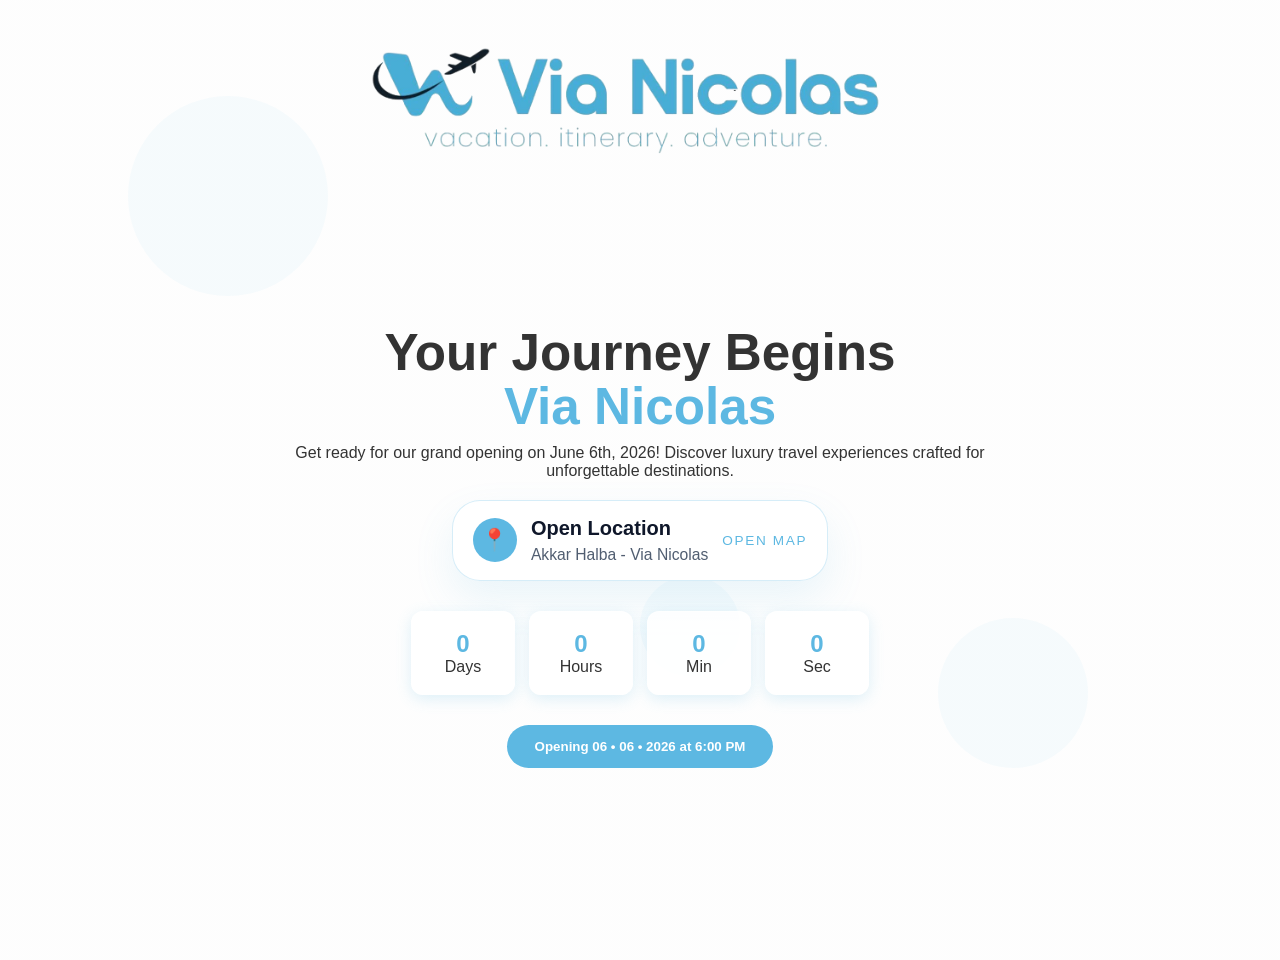
==== commit 58b4e702: "Auto-generated commit" ====
--- a/index.html
+++ b/index.html
@@ -5,9 +5,9 @@
   <meta name="viewport" content="width=device-width, initial-scale=1">
   <link rel="icon" type="image/x-icon" href="favicon.ico">
 <style>html,body{width:100%;min-height:100%;overflow-x:hidden}body{margin:0;background:#fafafa}
-</style><link rel="stylesheet" href="styles-SOW4XHCT.css" media="print" onload="this.media='all'"><noscript><link rel="stylesheet" href="styles-SOW4XHCT.css"></noscript><style ng-app-id="ng">*[_ngcontent-ng-c4097745417]{margin:0;padding:0;font-family:Segoe UI,sans-serif}html[_ngcontent-ng-c4097745417], body[_ngcontent-ng-c4097745417]{width:100%;min-height:100%;overflow-x:hidden}.hero[_ngcontent-ng-c4097745417]{min-height:100vh;overflow:auto;padding:20px 30px 40px;background:linear-gradient(#ffffffb3,#ffffffb3),url(https://images.unsplash.com/photo-1506905925346-21bda4d32df4?ixlib=rb-4.0.3&auto=format&fit=crop&w=1920&q=80) no-repeat center center scroll;background-size:cover;color:#333;position:relative;display:flex;flex-direction:column}.nav[_ngcontent-ng-c4097745417]{display:flex;justify-content:center;padding:20px 20px 10px;align-items:center}.logo[_ngcontent-ng-c4097745417]{display:flex;align-items:center;gap:16px}.logo-img[_ngcontent-ng-c4097745417]{max-width:540px;width:100%;height:auto;display:block;background:transparent}.logo[_ngcontent-ng-c4097745417]   span[_ngcontent-ng-c4097745417]{font-size:18px;letter-spacing:2px}.circle[_ngcontent-ng-c4097745417]{fill:none;stroke:#5db8e2;stroke-width:3}.triangle[_ngcontent-ng-c4097745417]{fill:#5db8e2}.dot[_ngcontent-ng-c4097745417]{fill:#fff}.btn[_ngcontent-ng-c4097745417]{padding:10px 22px;border:none;background:#5db8e2;border-radius:25px;font-weight:700;cursor:pointer;color:#fff}.content[_ngcontent-ng-c4097745417]{flex:1;display:flex;flex-direction:column;justify-content:center;align-items:center;text-align:center;z-index:2;padding:0 10px}.content[_ngcontent-ng-c4097745417]   h1[_ngcontent-ng-c4097745417]{font-size:clamp(2rem,6vw,3.2rem);line-height:1.05}.content[_ngcontent-ng-c4097745417]   h1[_ngcontent-ng-c4097745417]   span[_ngcontent-ng-c4097745417]{color:#5db8e2}.content[_ngcontent-ng-c4097745417]   .slogan[_ngcontent-ng-c4097745417]{margin-top:15px;font-size:clamp(1rem,3vw,1.35rem);letter-spacing:.18em;color:#5db8e2;text-transform:lowercase;opacity:.95}.content[_ngcontent-ng-c4097745417]   p[_ngcontent-ng-c4097745417]{margin-top:10px;opacity:.7;max-width:760px}.location[_ngcontent-ng-c4097745417]{margin-top:20px;text-align:center}.location-card[_ngcontent-ng-c4097745417]{display:inline-flex;align-items:center;gap:14px;padding:16px 20px;border-radius:28px;background:#ffffffeb;border:1px solid rgba(93,184,226,.25);box-shadow:0 18px 40px #5db8e21f;color:#0f172a;text-decoration:none;transition:transform .2s ease,box-shadow .2s ease,opacity .2s ease;width:fit-content;max-width:100%}.location-card[_ngcontent-ng-c4097745417]:hover, .location-card[_ngcontent-ng-c4097745417]:focus-visible{transform:translateY(-1px);box-shadow:0 22px 48px #5db8e233;opacity:1}.location-icon[_ngcontent-ng-c4097745417]{display:inline-flex;align-items:center;justify-content:center;width:44px;height:44px;border-radius:50%;background:#5db8e2;color:#fff;font-size:1.35rem}.location-text[_ngcontent-ng-c4097745417]{text-align:left}.location-text[_ngcontent-ng-c4097745417]   h3[_ngcontent-ng-c4097745417]{font-size:1.25rem;color:#0f172a;margin:0}.location-text[_ngcontent-ng-c4097745417]   p[_ngcontent-ng-c4097745417]{margin:6px 0 0;color:#475569;font-size:.98rem;opacity:.95}.location-action[_ngcontent-ng-c4097745417]{margin-left:auto;color:#5db8e2;font-size:.85rem;text-transform:uppercase;letter-spacing:.12em}.countdown[_ngcontent-ng-c4097745417]{display:flex;flex-wrap:wrap;justify-content:center;gap:14px;margin-top:30px}.box[_ngcontent-ng-c4097745417]{background:#ffffffd9;padding:18px 16px;min-width:70px;width:auto;border-radius:12px;-webkit-backdrop-filter:blur(10px);backdrop-filter:blur(10px);border:1px solid rgba(255,255,255,.3);box-shadow:0 4px 15px #5db8e233}.box[_ngcontent-ng-c4097745417]   h2[_ngcontent-ng-c4097745417]{color:#5db8e2}.cta[_ngcontent-ng-c4097745417]{margin-top:30px;padding:14px 28px;border:none;border-radius:30px;background:#5db8e2;font-weight:700;color:#fff;width:max-content;max-width:100%;white-space:normal}.fade-in[_ngcontent-ng-c4097745417]{animation:_ngcontent-ng-c4097745417_fadeIn 1s ease forwards}.delay[_ngcontent-ng-c4097745417]{animation-delay:.3s}.slide-up[_ngcontent-ng-c4097745417]{animation:_ngcontent-ng-c4097745417_slideUp 1s ease forwards}@keyframes _ngcontent-ng-c4097745417_fadeIn{0%{opacity:0;transform:translateY(20px)}to{opacity:1;transform:translateY(0)}}@keyframes _ngcontent-ng-c4097745417_slideUp{0%{opacity:0;transform:translateY(40px)}to{opacity:1;transform:translateY(0)}}.pulse[_ngcontent-ng-c4097745417]{animation:_ngcontent-ng-c4097745417_pulse 2s infinite}@keyframes _ngcontent-ng-c4097745417_pulse{0%{transform:scale(1)}50%{transform:scale(1.05)}to{transform:scale(1)}}@media (max-width: 768px){.hero[_ngcontent-ng-c4097745417]{padding:18px 16px 32px;background-attachment:scroll}.nav[_ngcontent-ng-c4097745417]{padding:16px 14px}.logo-img[_ngcontent-ng-c4097745417]{max-width:380px}.content[_ngcontent-ng-c4097745417]   h1[_ngcontent-ng-c4097745417]{font-size:2.2rem}.content[_ngcontent-ng-c4097745417]   .slogan[_ngcontent-ng-c4097745417]{letter-spacing:.12em}.location[_ngcontent-ng-c4097745417]   h3[_ngcontent-ng-c4097745417]{font-size:1.2rem}.countdown[_ngcontent-ng-c4097745417]{gap:10px}.box[_ngcontent-ng-c4097745417]{min-width:60px;padding:14px 12px}.floating[_ngcontent-ng-c4097745417]{display:none}}.floating[_ngcontent-ng-c4097745417]{position:absolute;background:#5db8e2;opacity:.05;border-radius:50%;animation:_ngcontent-ng-c4097745417_float 10s infinite linear}.f1[_ngcontent-ng-c4097745417]{width:200px;height:200px;top:10%;left:10%}.f2[_ngcontent-ng-c4097745417]{width:150px;height:150px;bottom:20%;right:15%}.f3[_ngcontent-ng-c4097745417]{width:100px;height:100px;top:60%;left:50%}@keyframes _ngcontent-ng-c4097745417_float{0%{transform:translateY(0)}50%{transform:translateY(-30px)}to{transform:translateY(0)}}</style></head>
+</style><link rel="stylesheet" href="styles-SOW4XHCT.css" media="print" onload="this.media='all'"><noscript><link rel="stylesheet" href="styles-SOW4XHCT.css"></noscript><style ng-app-id="ng">*[_ngcontent-ng-c455931416]{margin:0;padding:0;font-family:Segoe UI,sans-serif}html[_ngcontent-ng-c455931416], body[_ngcontent-ng-c455931416]{width:100%;min-height:100%;overflow-x:hidden}.hero[_ngcontent-ng-c455931416]{min-height:100vh;overflow:auto;padding:20px 30px 40px;background:linear-gradient(#ffffffb3,#ffffffb3),url(https://images.unsplash.com/photo-1506905925346-21bda4d32df4?ixlib=rb-4.0.3&auto=format&fit=crop&w=1920&q=80) no-repeat center center scroll;background-size:cover;color:#333;position:relative;display:flex;flex-direction:column}.nav[_ngcontent-ng-c455931416]{display:flex;justify-content:center;padding:20px 20px 10px;align-items:center}.logo[_ngcontent-ng-c455931416]{display:flex;align-items:center;gap:16px}.logo-img[_ngcontent-ng-c455931416]{max-width:540px;width:100%;height:auto;display:block;background:transparent}.logo[_ngcontent-ng-c455931416]   span[_ngcontent-ng-c455931416]{font-size:18px;letter-spacing:2px}.circle[_ngcontent-ng-c455931416]{fill:none;stroke:#5db8e2;stroke-width:3}.triangle[_ngcontent-ng-c455931416]{fill:#5db8e2}.dot[_ngcontent-ng-c455931416]{fill:#fff}.btn[_ngcontent-ng-c455931416]{padding:10px 22px;border:none;background:#5db8e2;border-radius:25px;font-weight:700;cursor:pointer;color:#fff}.content[_ngcontent-ng-c455931416]{flex:1;display:flex;flex-direction:column;justify-content:center;align-items:center;text-align:center;z-index:2;padding:0 10px}.content[_ngcontent-ng-c455931416]   h1[_ngcontent-ng-c455931416]{font-size:clamp(2rem,6vw,3.2rem);line-height:1.05}.content[_ngcontent-ng-c455931416]   h1[_ngcontent-ng-c455931416]   span[_ngcontent-ng-c455931416]{color:#5db8e2}.content[_ngcontent-ng-c455931416]   .slogan[_ngcontent-ng-c455931416]{margin-top:15px;font-size:clamp(1rem,3vw,1.35rem);letter-spacing:.18em;color:#5db8e2;text-transform:lowercase;opacity:.95}.content[_ngcontent-ng-c455931416]   p[_ngcontent-ng-c455931416]{margin-top:10px;opacity:.7;max-width:760px}.location[_ngcontent-ng-c455931416]{margin-top:20px;text-align:center}.location-card[_ngcontent-ng-c455931416]{display:inline-flex;align-items:center;gap:14px;padding:16px 20px;border-radius:28px;background:#ffffffeb;border:1px solid rgba(93,184,226,.25);box-shadow:0 18px 40px #5db8e21f;color:#0f172a;text-decoration:none;transition:transform .2s ease,box-shadow .2s ease,opacity .2s ease;width:fit-content;max-width:100%}.location-card[_ngcontent-ng-c455931416]:hover, .location-card[_ngcontent-ng-c455931416]:focus-visible{transform:translateY(-1px);box-shadow:0 22px 48px #5db8e233;opacity:1}.location-icon[_ngcontent-ng-c455931416]{display:inline-flex;align-items:center;justify-content:center;width:44px;height:44px;border-radius:50%;background:#5db8e2;color:#fff;font-size:1.35rem}.location-text[_ngcontent-ng-c455931416]{text-align:left}.location-text[_ngcontent-ng-c455931416]   h3[_ngcontent-ng-c455931416]{font-size:1.25rem;color:#0f172a;margin:0}.location-text[_ngcontent-ng-c455931416]   p[_ngcontent-ng-c455931416]{margin:6px 0 0;color:#475569;font-size:.98rem;opacity:.95}.location-action[_ngcontent-ng-c455931416]{margin-left:auto;color:#5db8e2;font-size:.85rem;text-transform:uppercase;letter-spacing:.12em}.countdown[_ngcontent-ng-c455931416]{display:flex;flex-wrap:wrap;justify-content:center;gap:14px;margin-top:30px}.box[_ngcontent-ng-c455931416]{background:#ffffffd9;padding:18px 16px;min-width:70px;width:auto;border-radius:12px;-webkit-backdrop-filter:blur(10px);backdrop-filter:blur(10px);border:1px solid rgba(255,255,255,.3);box-shadow:0 4px 15px #5db8e233}.box[_ngcontent-ng-c455931416]   h2[_ngcontent-ng-c455931416]{color:#5db8e2}.cta[_ngcontent-ng-c455931416]{margin-top:30px;padding:14px 28px;border:none;border-radius:30px;background:#5db8e2;font-weight:700;color:#fff;width:max-content;max-width:100%;white-space:normal}.fade-in[_ngcontent-ng-c455931416]{animation:_ngcontent-ng-c455931416_fadeIn 1s ease forwards}.delay[_ngcontent-ng-c455931416]{animation-delay:.3s}.slide-up[_ngcontent-ng-c455931416]{animation:_ngcontent-ng-c455931416_slideUp 1s ease forwards}@keyframes _ngcontent-ng-c455931416_fadeIn{0%{opacity:0;transform:translateY(20px)}to{opacity:1;transform:translateY(0)}}@keyframes _ngcontent-ng-c455931416_slideUp{0%{opacity:0;transform:translateY(40px)}to{opacity:1;transform:translateY(0)}}.pulse[_ngcontent-ng-c455931416]{animation:_ngcontent-ng-c455931416_pulse 2s infinite}@keyframes _ngcontent-ng-c455931416_pulse{0%{transform:scale(1)}50%{transform:scale(1.05)}to{transform:scale(1)}}@media (max-width: 768px){.hero[_ngcontent-ng-c455931416]{padding:18px 16px 32px;background-attachment:scroll}.nav[_ngcontent-ng-c455931416]{padding:16px 14px}.logo-img[_ngcontent-ng-c455931416]{max-width:380px}.content[_ngcontent-ng-c455931416]   h1[_ngcontent-ng-c455931416]{font-size:2.2rem}.content[_ngcontent-ng-c455931416]   .slogan[_ngcontent-ng-c455931416]{letter-spacing:.12em}.location[_ngcontent-ng-c455931416]   h3[_ngcontent-ng-c455931416]{font-size:1.2rem}.countdown[_ngcontent-ng-c455931416]{gap:10px}.box[_ngcontent-ng-c455931416]{min-width:60px;padding:14px 12px}.floating[_ngcontent-ng-c455931416]{display:none}}.floating[_ngcontent-ng-c455931416]{position:absolute;background:#5db8e2;opacity:.05;border-radius:50%;animation:_ngcontent-ng-c455931416_float 10s infinite linear}.f1[_ngcontent-ng-c455931416]{width:200px;height:200px;top:10%;left:10%}.f2[_ngcontent-ng-c455931416]{width:150px;height:150px;bottom:20%;right:15%}.f3[_ngcontent-ng-c455931416]{width:100px;height:100px;top:60%;left:50%}@keyframes _ngcontent-ng-c455931416_float{0%{transform:translateY(0)}50%{transform:translateY(-30px)}to{transform:translateY(0)}}</style></head>
 <body><!--nghm-->
-  <app-root _nghost-ng-c4097745417 ng-version="17.3.12" ngh="0" ng-server-context="ssg"><div _ngcontent-ng-c4097745417 class="hero"><div _ngcontent-ng-c4097745417 class="nav"><div _ngcontent-ng-c4097745417 class="logo"><img _ngcontent-ng-c4097745417 src="assets/via-niolas.png" alt="Via Nicolas logo" class="logo-img"></div></div><div _ngcontent-ng-c4097745417 class="content"><h1 _ngcontent-ng-c4097745417 class="fade-in"> Your Journey Begins <br _ngcontent-ng-c4097745417><span _ngcontent-ng-c4097745417>Via Nicolas</span></h1><p _ngcontent-ng-c4097745417 class="slogan fade-in delay"> vacation. itinerary. adventure. </p><p _ngcontent-ng-c4097745417 class="fade-in delay"> Get ready for our grand opening on June 6th, 2026! Discover luxury travel experiences crafted for unforgettable destinations. </p><div _ngcontent-ng-c4097745417 class="location fade-in delay"><a _ngcontent-ng-c4097745417 href="https://www.google.com/maps/place/34%C2%B032'26.8%22N+36%C2%B004'38.8%22E/@34.5406513,36.077375,19.75z/data=!4m4!3m3!8m2!3d34.5407829!4d36.077446?hl=en&amp;entry=ttu&amp;g_ep=EgoyMDI2MDQyOS4wIKXMDSoASAFQAw%3D%3D" target="_blank" class="location-card"><span _ngcontent-ng-c4097745417 aria-hidden="true" class="location-icon">📍</span><div _ngcontent-ng-c4097745417 class="location-text"><h3 _ngcontent-ng-c4097745417>Open Location</h3><p _ngcontent-ng-c4097745417>Akkar Halba - Via Nicolas</p></div><span _ngcontent-ng-c4097745417 class="location-action">Open map</span></a></div><div _ngcontent-ng-c4097745417 class="countdown slide-up"><div _ngcontent-ng-c4097745417 class="box"><h2 _ngcontent-ng-c4097745417>34</h2><span _ngcontent-ng-c4097745417>Days</span></div><div _ngcontent-ng-c4097745417 class="box"><h2 _ngcontent-ng-c4097745417>14</h2><span _ngcontent-ng-c4097745417>Hours</span></div><div _ngcontent-ng-c4097745417 class="box"><h2 _ngcontent-ng-c4097745417>38</h2><span _ngcontent-ng-c4097745417>Min</span></div><div _ngcontent-ng-c4097745417 class="box"><h2 _ngcontent-ng-c4097745417>2</h2><span _ngcontent-ng-c4097745417>Sec</span></div></div><button _ngcontent-ng-c4097745417 class="cta pulse">Opening 06 • 06 • 2026 at 2:00 PM</button></div><div _ngcontent-ng-c4097745417 class="floating f1"></div><div _ngcontent-ng-c4097745417 class="floating f2"></div><div _ngcontent-ng-c4097745417 class="floating f3"></div></div></app-root>
-<script src="polyfills-FFHMD2TL.js" type="module"></script><script src="main-64RAUEIQ.js" type="module"></script>
+  <app-root _nghost-ng-c455931416 ng-version="17.3.12" ngh="0" ng-server-context="ssg"><div _ngcontent-ng-c455931416 class="hero"><div _ngcontent-ng-c455931416 class="nav"><div _ngcontent-ng-c455931416 class="logo"><img _ngcontent-ng-c455931416 src="assets/via-niolas.png" alt="Via Nicolas logo" class="logo-img"></div></div><div _ngcontent-ng-c455931416 class="content"><h1 _ngcontent-ng-c455931416 class="fade-in"> Your Journey Begins <br _ngcontent-ng-c455931416><span _ngcontent-ng-c455931416>Via Nicolas</span></h1><p _ngcontent-ng-c455931416 class="fade-in delay"> Get ready for our grand opening on June 6th, 2026! Discover luxury travel experiences crafted for unforgettable destinations. </p><div _ngcontent-ng-c455931416 class="location fade-in delay"><a _ngcontent-ng-c455931416 href="https://www.google.com/maps/place/34%C2%B032'26.8%22N+36%C2%B004'38.8%22E/@34.5406513,36.077375,19.75z/data=!4m4!3m3!8m2!3d34.5407829!4d36.077446?hl=en&amp;entry=ttu&amp;g_ep=EgoyMDI2MDQyOS4wIKXMDSoASAFQAw%3D%3D" target="_blank" class="location-card"><span _ngcontent-ng-c455931416 aria-hidden="true" class="location-icon">📍</span><div _ngcontent-ng-c455931416 class="location-text"><h3 _ngcontent-ng-c455931416>Open Location</h3><p _ngcontent-ng-c455931416>Akkar Halba - Via Nicolas</p></div><span _ngcontent-ng-c455931416 class="location-action">Open map</span></a></div><div _ngcontent-ng-c455931416 class="countdown slide-up"><div _ngcontent-ng-c455931416 class="box"><h2 _ngcontent-ng-c455931416>33</h2><span _ngcontent-ng-c455931416>Days</span></div><div _ngcontent-ng-c455931416 class="box"><h2 _ngcontent-ng-c455931416>16</h2><span _ngcontent-ng-c455931416>Hours</span></div><div _ngcontent-ng-c455931416 class="box"><h2 _ngcontent-ng-c455931416>38</h2><span _ngcontent-ng-c455931416>Min</span></div><div _ngcontent-ng-c455931416 class="box"><h2 _ngcontent-ng-c455931416>11</h2><span _ngcontent-ng-c455931416>Sec</span></div></div><button _ngcontent-ng-c455931416 class="cta pulse">Opening 06 • 06 • 2026 at 6:00 PM</button></div><div _ngcontent-ng-c455931416 class="floating f1"></div><div _ngcontent-ng-c455931416 class="floating f2"></div><div _ngcontent-ng-c455931416 class="floating f3"></div></div></app-root>
+<script src="polyfills-FFHMD2TL.js" type="module"></script><script src="main-7C2PPVO4.js" type="module"></script>
 
 <script id="ng-state" type="application/json">{"__nghData__":[{}]}</script></body></html>
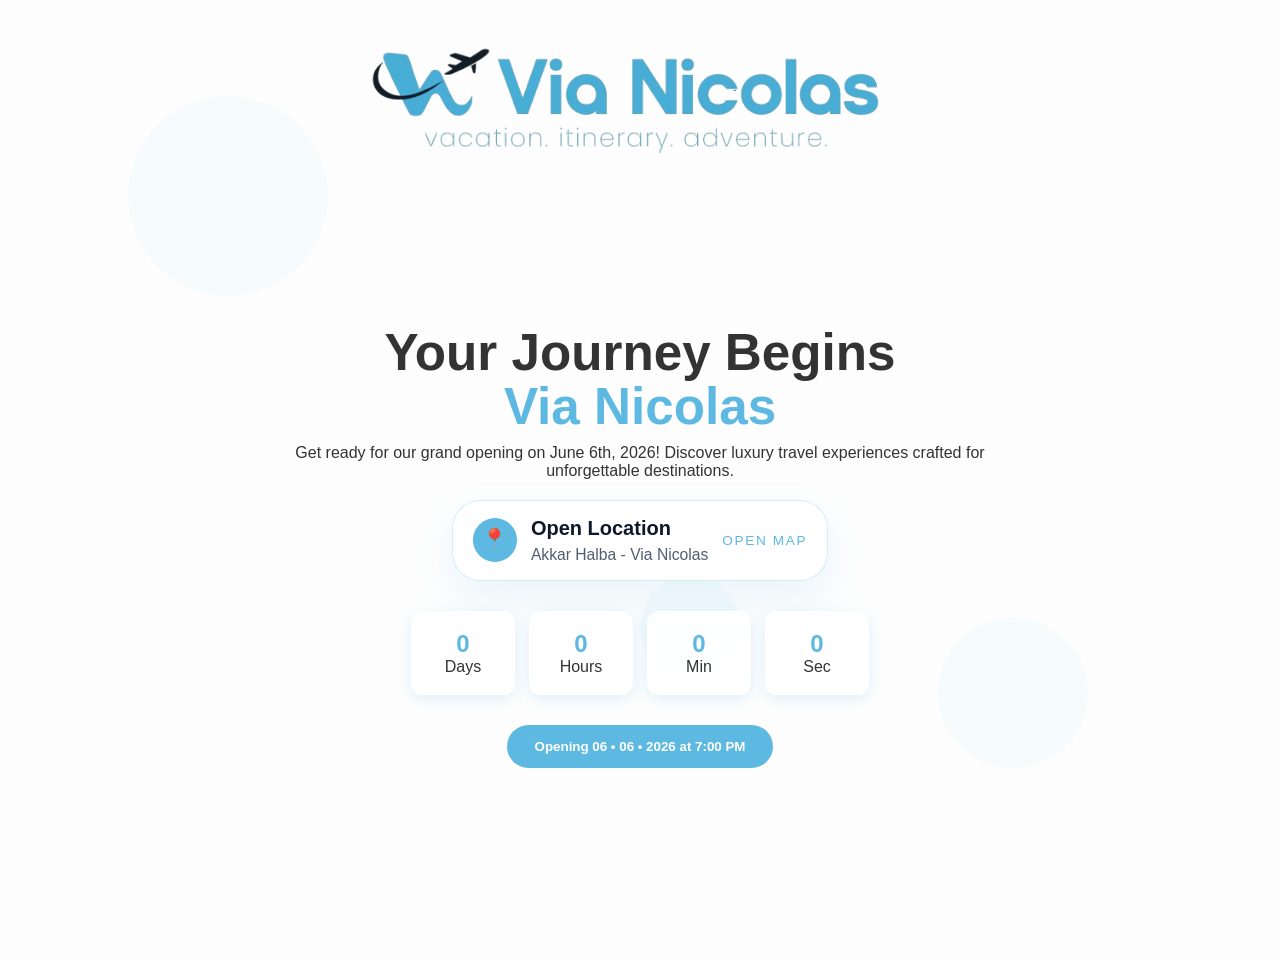
==== commit a9c58c42: "Auto-generated commit" ====
--- a/index.html
+++ b/index.html
@@ -7,7 +7,7 @@
 <style>html,body{width:100%;min-height:100%;overflow-x:hidden}body{margin:0;background:#fafafa}
 </style><link rel="stylesheet" href="styles-SOW4XHCT.css" media="print" onload="this.media='all'"><noscript><link rel="stylesheet" href="styles-SOW4XHCT.css"></noscript><style ng-app-id="ng">*[_ngcontent-ng-c455931416]{margin:0;padding:0;font-family:Segoe UI,sans-serif}html[_ngcontent-ng-c455931416], body[_ngcontent-ng-c455931416]{width:100%;min-height:100%;overflow-x:hidden}.hero[_ngcontent-ng-c455931416]{min-height:100vh;overflow:auto;padding:20px 30px 40px;background:linear-gradient(#ffffffb3,#ffffffb3),url(https://images.unsplash.com/photo-1506905925346-21bda4d32df4?ixlib=rb-4.0.3&auto=format&fit=crop&w=1920&q=80) no-repeat center center scroll;background-size:cover;color:#333;position:relative;display:flex;flex-direction:column}.nav[_ngcontent-ng-c455931416]{display:flex;justify-content:center;padding:20px 20px 10px;align-items:center}.logo[_ngcontent-ng-c455931416]{display:flex;align-items:center;gap:16px}.logo-img[_ngcontent-ng-c455931416]{max-width:540px;width:100%;height:auto;display:block;background:transparent}.logo[_ngcontent-ng-c455931416]   span[_ngcontent-ng-c455931416]{font-size:18px;letter-spacing:2px}.circle[_ngcontent-ng-c455931416]{fill:none;stroke:#5db8e2;stroke-width:3}.triangle[_ngcontent-ng-c455931416]{fill:#5db8e2}.dot[_ngcontent-ng-c455931416]{fill:#fff}.btn[_ngcontent-ng-c455931416]{padding:10px 22px;border:none;background:#5db8e2;border-radius:25px;font-weight:700;cursor:pointer;color:#fff}.content[_ngcontent-ng-c455931416]{flex:1;display:flex;flex-direction:column;justify-content:center;align-items:center;text-align:center;z-index:2;padding:0 10px}.content[_ngcontent-ng-c455931416]   h1[_ngcontent-ng-c455931416]{font-size:clamp(2rem,6vw,3.2rem);line-height:1.05}.content[_ngcontent-ng-c455931416]   h1[_ngcontent-ng-c455931416]   span[_ngcontent-ng-c455931416]{color:#5db8e2}.content[_ngcontent-ng-c455931416]   .slogan[_ngcontent-ng-c455931416]{margin-top:15px;font-size:clamp(1rem,3vw,1.35rem);letter-spacing:.18em;color:#5db8e2;text-transform:lowercase;opacity:.95}.content[_ngcontent-ng-c455931416]   p[_ngcontent-ng-c455931416]{margin-top:10px;opacity:.7;max-width:760px}.location[_ngcontent-ng-c455931416]{margin-top:20px;text-align:center}.location-card[_ngcontent-ng-c455931416]{display:inline-flex;align-items:center;gap:14px;padding:16px 20px;border-radius:28px;background:#ffffffeb;border:1px solid rgba(93,184,226,.25);box-shadow:0 18px 40px #5db8e21f;color:#0f172a;text-decoration:none;transition:transform .2s ease,box-shadow .2s ease,opacity .2s ease;width:fit-content;max-width:100%}.location-card[_ngcontent-ng-c455931416]:hover, .location-card[_ngcontent-ng-c455931416]:focus-visible{transform:translateY(-1px);box-shadow:0 22px 48px #5db8e233;opacity:1}.location-icon[_ngcontent-ng-c455931416]{display:inline-flex;align-items:center;justify-content:center;width:44px;height:44px;border-radius:50%;background:#5db8e2;color:#fff;font-size:1.35rem}.location-text[_ngcontent-ng-c455931416]{text-align:left}.location-text[_ngcontent-ng-c455931416]   h3[_ngcontent-ng-c455931416]{font-size:1.25rem;color:#0f172a;margin:0}.location-text[_ngcontent-ng-c455931416]   p[_ngcontent-ng-c455931416]{margin:6px 0 0;color:#475569;font-size:.98rem;opacity:.95}.location-action[_ngcontent-ng-c455931416]{margin-left:auto;color:#5db8e2;font-size:.85rem;text-transform:uppercase;letter-spacing:.12em}.countdown[_ngcontent-ng-c455931416]{display:flex;flex-wrap:wrap;justify-content:center;gap:14px;margin-top:30px}.box[_ngcontent-ng-c455931416]{background:#ffffffd9;padding:18px 16px;min-width:70px;width:auto;border-radius:12px;-webkit-backdrop-filter:blur(10px);backdrop-filter:blur(10px);border:1px solid rgba(255,255,255,.3);box-shadow:0 4px 15px #5db8e233}.box[_ngcontent-ng-c455931416]   h2[_ngcontent-ng-c455931416]{color:#5db8e2}.cta[_ngcontent-ng-c455931416]{margin-top:30px;padding:14px 28px;border:none;border-radius:30px;background:#5db8e2;font-weight:700;color:#fff;width:max-content;max-width:100%;white-space:normal}.fade-in[_ngcontent-ng-c455931416]{animation:_ngcontent-ng-c455931416_fadeIn 1s ease forwards}.delay[_ngcontent-ng-c455931416]{animation-delay:.3s}.slide-up[_ngcontent-ng-c455931416]{animation:_ngcontent-ng-c455931416_slideUp 1s ease forwards}@keyframes _ngcontent-ng-c455931416_fadeIn{0%{opacity:0;transform:translateY(20px)}to{opacity:1;transform:translateY(0)}}@keyframes _ngcontent-ng-c455931416_slideUp{0%{opacity:0;transform:translateY(40px)}to{opacity:1;transform:translateY(0)}}.pulse[_ngcontent-ng-c455931416]{animation:_ngcontent-ng-c455931416_pulse 2s infinite}@keyframes _ngcontent-ng-c455931416_pulse{0%{transform:scale(1)}50%{transform:scale(1.05)}to{transform:scale(1)}}@media (max-width: 768px){.hero[_ngcontent-ng-c455931416]{padding:18px 16px 32px;background-attachment:scroll}.nav[_ngcontent-ng-c455931416]{padding:16px 14px}.logo-img[_ngcontent-ng-c455931416]{max-width:380px}.content[_ngcontent-ng-c455931416]   h1[_ngcontent-ng-c455931416]{font-size:2.2rem}.content[_ngcontent-ng-c455931416]   .slogan[_ngcontent-ng-c455931416]{letter-spacing:.12em}.location[_ngcontent-ng-c455931416]   h3[_ngcontent-ng-c455931416]{font-size:1.2rem}.countdown[_ngcontent-ng-c455931416]{gap:10px}.box[_ngcontent-ng-c455931416]{min-width:60px;padding:14px 12px}.floating[_ngcontent-ng-c455931416]{display:none}}.floating[_ngcontent-ng-c455931416]{position:absolute;background:#5db8e2;opacity:.05;border-radius:50%;animation:_ngcontent-ng-c455931416_float 10s infinite linear}.f1[_ngcontent-ng-c455931416]{width:200px;height:200px;top:10%;left:10%}.f2[_ngcontent-ng-c455931416]{width:150px;height:150px;bottom:20%;right:15%}.f3[_ngcontent-ng-c455931416]{width:100px;height:100px;top:60%;left:50%}@keyframes _ngcontent-ng-c455931416_float{0%{transform:translateY(0)}50%{transform:translateY(-30px)}to{transform:translateY(0)}}</style></head>
 <body><!--nghm-->
-  <app-root _nghost-ng-c455931416 ng-version="17.3.12" ngh="0" ng-server-context="ssg"><div _ngcontent-ng-c455931416 class="hero"><div _ngcontent-ng-c455931416 class="nav"><div _ngcontent-ng-c455931416 class="logo"><img _ngcontent-ng-c455931416 src="assets/via-niolas.png" alt="Via Nicolas logo" class="logo-img"></div></div><div _ngcontent-ng-c455931416 class="content"><h1 _ngcontent-ng-c455931416 class="fade-in"> Your Journey Begins <br _ngcontent-ng-c455931416><span _ngcontent-ng-c455931416>Via Nicolas</span></h1><p _ngcontent-ng-c455931416 class="fade-in delay"> Get ready for our grand opening on June 6th, 2026! Discover luxury travel experiences crafted for unforgettable destinations. </p><div _ngcontent-ng-c455931416 class="location fade-in delay"><a _ngcontent-ng-c455931416 href="https://www.google.com/maps/place/34%C2%B032'26.8%22N+36%C2%B004'38.8%22E/@34.5406513,36.077375,19.75z/data=!4m4!3m3!8m2!3d34.5407829!4d36.077446?hl=en&amp;entry=ttu&amp;g_ep=EgoyMDI2MDQyOS4wIKXMDSoASAFQAw%3D%3D" target="_blank" class="location-card"><span _ngcontent-ng-c455931416 aria-hidden="true" class="location-icon">📍</span><div _ngcontent-ng-c455931416 class="location-text"><h3 _ngcontent-ng-c455931416>Open Location</h3><p _ngcontent-ng-c455931416>Akkar Halba - Via Nicolas</p></div><span _ngcontent-ng-c455931416 class="location-action">Open map</span></a></div><div _ngcontent-ng-c455931416 class="countdown slide-up"><div _ngcontent-ng-c455931416 class="box"><h2 _ngcontent-ng-c455931416>33</h2><span _ngcontent-ng-c455931416>Days</span></div><div _ngcontent-ng-c455931416 class="box"><h2 _ngcontent-ng-c455931416>16</h2><span _ngcontent-ng-c455931416>Hours</span></div><div _ngcontent-ng-c455931416 class="box"><h2 _ngcontent-ng-c455931416>38</h2><span _ngcontent-ng-c455931416>Min</span></div><div _ngcontent-ng-c455931416 class="box"><h2 _ngcontent-ng-c455931416>11</h2><span _ngcontent-ng-c455931416>Sec</span></div></div><button _ngcontent-ng-c455931416 class="cta pulse">Opening 06 • 06 • 2026 at 6:00 PM</button></div><div _ngcontent-ng-c455931416 class="floating f1"></div><div _ngcontent-ng-c455931416 class="floating f2"></div><div _ngcontent-ng-c455931416 class="floating f3"></div></div></app-root>
-<script src="polyfills-FFHMD2TL.js" type="module"></script><script src="main-7C2PPVO4.js" type="module"></script>
+  <app-root _nghost-ng-c455931416 ng-version="17.3.12" ngh="0" ng-server-context="ssg"><div _ngcontent-ng-c455931416 class="hero"><div _ngcontent-ng-c455931416 class="nav"><div _ngcontent-ng-c455931416 class="logo"><img _ngcontent-ng-c455931416 src="assets/via-niolas.png" alt="Via Nicolas logo" class="logo-img"></div></div><div _ngcontent-ng-c455931416 class="content"><h1 _ngcontent-ng-c455931416 class="fade-in"> Your Journey Begins <br _ngcontent-ng-c455931416><span _ngcontent-ng-c455931416>Via Nicolas</span></h1><p _ngcontent-ng-c455931416 class="fade-in delay"> Get ready for our grand opening on June 6th, 2026! Discover luxury travel experiences crafted for unforgettable destinations. </p><div _ngcontent-ng-c455931416 class="location fade-in delay"><a _ngcontent-ng-c455931416 href="https://www.google.com/maps/place/34%C2%B032'26.8%22N+36%C2%B004'38.8%22E/@34.5406513,36.077375,19.75z/data=!4m4!3m3!8m2!3d34.5407829!4d36.077446?hl=en&amp;entry=ttu&amp;g_ep=EgoyMDI2MDQyOS4wIKXMDSoASAFQAw%3D%3D" target="_blank" class="location-card"><span _ngcontent-ng-c455931416 aria-hidden="true" class="location-icon">📍</span><div _ngcontent-ng-c455931416 class="location-text"><h3 _ngcontent-ng-c455931416>Open Location</h3><p _ngcontent-ng-c455931416>Akkar Halba - Via Nicolas</p></div><span _ngcontent-ng-c455931416 class="location-action">Open map</span></a></div><div _ngcontent-ng-c455931416 class="countdown slide-up"><div _ngcontent-ng-c455931416 class="box"><h2 _ngcontent-ng-c455931416>26</h2><span _ngcontent-ng-c455931416>Days</span></div><div _ngcontent-ng-c455931416 class="box"><h2 _ngcontent-ng-c455931416>19</h2><span _ngcontent-ng-c455931416>Hours</span></div><div _ngcontent-ng-c455931416 class="box"><h2 _ngcontent-ng-c455931416>20</h2><span _ngcontent-ng-c455931416>Min</span></div><div _ngcontent-ng-c455931416 class="box"><h2 _ngcontent-ng-c455931416>21</h2><span _ngcontent-ng-c455931416>Sec</span></div></div><button _ngcontent-ng-c455931416 class="cta pulse">Opening 06 • 06 • 2026 at 7:00 PM</button></div><div _ngcontent-ng-c455931416 class="floating f1"></div><div _ngcontent-ng-c455931416 class="floating f2"></div><div _ngcontent-ng-c455931416 class="floating f3"></div></div></app-root>
+<script src="polyfills-FFHMD2TL.js" type="module"></script><script src="main-OA7X75YF.js" type="module"></script>
 
 <script id="ng-state" type="application/json">{"__nghData__":[{}]}</script></body></html>
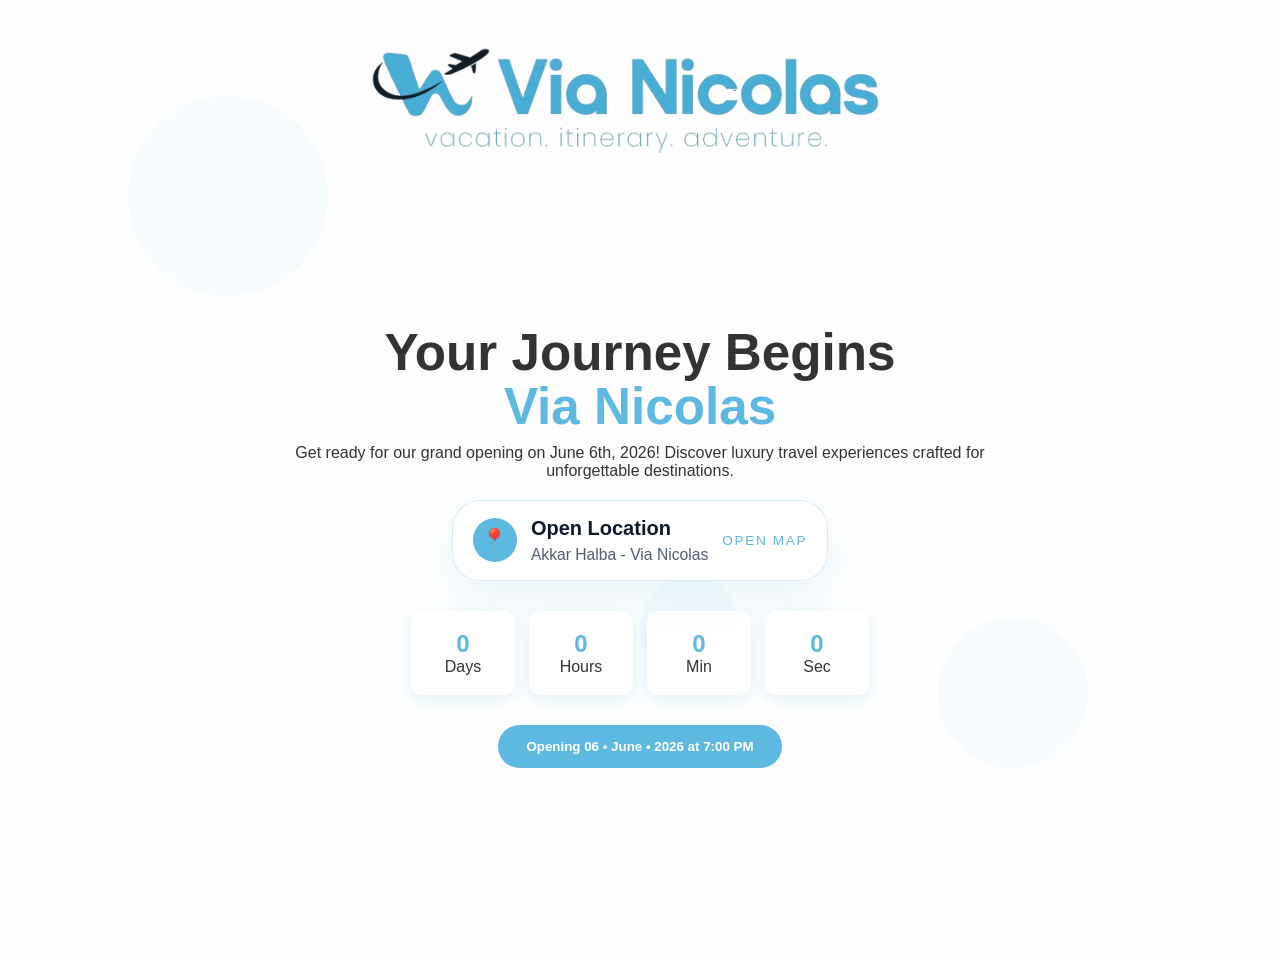
==== commit 6e948217: "Auto-generated commit" ====
--- a/index.html
+++ b/index.html
@@ -7,7 +7,7 @@
 <style>html,body{width:100%;min-height:100%;overflow-x:hidden}body{margin:0;background:#fafafa}
 </style><link rel="stylesheet" href="styles-SOW4XHCT.css" media="print" onload="this.media='all'"><noscript><link rel="stylesheet" href="styles-SOW4XHCT.css"></noscript><style ng-app-id="ng">*[_ngcontent-ng-c455931416]{margin:0;padding:0;font-family:Segoe UI,sans-serif}html[_ngcontent-ng-c455931416], body[_ngcontent-ng-c455931416]{width:100%;min-height:100%;overflow-x:hidden}.hero[_ngcontent-ng-c455931416]{min-height:100vh;overflow:auto;padding:20px 30px 40px;background:linear-gradient(#ffffffb3,#ffffffb3),url(https://images.unsplash.com/photo-1506905925346-21bda4d32df4?ixlib=rb-4.0.3&auto=format&fit=crop&w=1920&q=80) no-repeat center center scroll;background-size:cover;color:#333;position:relative;display:flex;flex-direction:column}.nav[_ngcontent-ng-c455931416]{display:flex;justify-content:center;padding:20px 20px 10px;align-items:center}.logo[_ngcontent-ng-c455931416]{display:flex;align-items:center;gap:16px}.logo-img[_ngcontent-ng-c455931416]{max-width:540px;width:100%;height:auto;display:block;background:transparent}.logo[_ngcontent-ng-c455931416]   span[_ngcontent-ng-c455931416]{font-size:18px;letter-spacing:2px}.circle[_ngcontent-ng-c455931416]{fill:none;stroke:#5db8e2;stroke-width:3}.triangle[_ngcontent-ng-c455931416]{fill:#5db8e2}.dot[_ngcontent-ng-c455931416]{fill:#fff}.btn[_ngcontent-ng-c455931416]{padding:10px 22px;border:none;background:#5db8e2;border-radius:25px;font-weight:700;cursor:pointer;color:#fff}.content[_ngcontent-ng-c455931416]{flex:1;display:flex;flex-direction:column;justify-content:center;align-items:center;text-align:center;z-index:2;padding:0 10px}.content[_ngcontent-ng-c455931416]   h1[_ngcontent-ng-c455931416]{font-size:clamp(2rem,6vw,3.2rem);line-height:1.05}.content[_ngcontent-ng-c455931416]   h1[_ngcontent-ng-c455931416]   span[_ngcontent-ng-c455931416]{color:#5db8e2}.content[_ngcontent-ng-c455931416]   .slogan[_ngcontent-ng-c455931416]{margin-top:15px;font-size:clamp(1rem,3vw,1.35rem);letter-spacing:.18em;color:#5db8e2;text-transform:lowercase;opacity:.95}.content[_ngcontent-ng-c455931416]   p[_ngcontent-ng-c455931416]{margin-top:10px;opacity:.7;max-width:760px}.location[_ngcontent-ng-c455931416]{margin-top:20px;text-align:center}.location-card[_ngcontent-ng-c455931416]{display:inline-flex;align-items:center;gap:14px;padding:16px 20px;border-radius:28px;background:#ffffffeb;border:1px solid rgba(93,184,226,.25);box-shadow:0 18px 40px #5db8e21f;color:#0f172a;text-decoration:none;transition:transform .2s ease,box-shadow .2s ease,opacity .2s ease;width:fit-content;max-width:100%}.location-card[_ngcontent-ng-c455931416]:hover, .location-card[_ngcontent-ng-c455931416]:focus-visible{transform:translateY(-1px);box-shadow:0 22px 48px #5db8e233;opacity:1}.location-icon[_ngcontent-ng-c455931416]{display:inline-flex;align-items:center;justify-content:center;width:44px;height:44px;border-radius:50%;background:#5db8e2;color:#fff;font-size:1.35rem}.location-text[_ngcontent-ng-c455931416]{text-align:left}.location-text[_ngcontent-ng-c455931416]   h3[_ngcontent-ng-c455931416]{font-size:1.25rem;color:#0f172a;margin:0}.location-text[_ngcontent-ng-c455931416]   p[_ngcontent-ng-c455931416]{margin:6px 0 0;color:#475569;font-size:.98rem;opacity:.95}.location-action[_ngcontent-ng-c455931416]{margin-left:auto;color:#5db8e2;font-size:.85rem;text-transform:uppercase;letter-spacing:.12em}.countdown[_ngcontent-ng-c455931416]{display:flex;flex-wrap:wrap;justify-content:center;gap:14px;margin-top:30px}.box[_ngcontent-ng-c455931416]{background:#ffffffd9;padding:18px 16px;min-width:70px;width:auto;border-radius:12px;-webkit-backdrop-filter:blur(10px);backdrop-filter:blur(10px);border:1px solid rgba(255,255,255,.3);box-shadow:0 4px 15px #5db8e233}.box[_ngcontent-ng-c455931416]   h2[_ngcontent-ng-c455931416]{color:#5db8e2}.cta[_ngcontent-ng-c455931416]{margin-top:30px;padding:14px 28px;border:none;border-radius:30px;background:#5db8e2;font-weight:700;color:#fff;width:max-content;max-width:100%;white-space:normal}.fade-in[_ngcontent-ng-c455931416]{animation:_ngcontent-ng-c455931416_fadeIn 1s ease forwards}.delay[_ngcontent-ng-c455931416]{animation-delay:.3s}.slide-up[_ngcontent-ng-c455931416]{animation:_ngcontent-ng-c455931416_slideUp 1s ease forwards}@keyframes _ngcontent-ng-c455931416_fadeIn{0%{opacity:0;transform:translateY(20px)}to{opacity:1;transform:translateY(0)}}@keyframes _ngcontent-ng-c455931416_slideUp{0%{opacity:0;transform:translateY(40px)}to{opacity:1;transform:translateY(0)}}.pulse[_ngcontent-ng-c455931416]{animation:_ngcontent-ng-c455931416_pulse 2s infinite}@keyframes _ngcontent-ng-c455931416_pulse{0%{transform:scale(1)}50%{transform:scale(1.05)}to{transform:scale(1)}}@media (max-width: 768px){.hero[_ngcontent-ng-c455931416]{padding:18px 16px 32px;background-attachment:scroll}.nav[_ngcontent-ng-c455931416]{padding:16px 14px}.logo-img[_ngcontent-ng-c455931416]{max-width:380px}.content[_ngcontent-ng-c455931416]   h1[_ngcontent-ng-c455931416]{font-size:2.2rem}.content[_ngcontent-ng-c455931416]   .slogan[_ngcontent-ng-c455931416]{letter-spacing:.12em}.location[_ngcontent-ng-c455931416]   h3[_ngcontent-ng-c455931416]{font-size:1.2rem}.countdown[_ngcontent-ng-c455931416]{gap:10px}.box[_ngcontent-ng-c455931416]{min-width:60px;padding:14px 12px}.floating[_ngcontent-ng-c455931416]{display:none}}.floating[_ngcontent-ng-c455931416]{position:absolute;background:#5db8e2;opacity:.05;border-radius:50%;animation:_ngcontent-ng-c455931416_float 10s infinite linear}.f1[_ngcontent-ng-c455931416]{width:200px;height:200px;top:10%;left:10%}.f2[_ngcontent-ng-c455931416]{width:150px;height:150px;bottom:20%;right:15%}.f3[_ngcontent-ng-c455931416]{width:100px;height:100px;top:60%;left:50%}@keyframes _ngcontent-ng-c455931416_float{0%{transform:translateY(0)}50%{transform:translateY(-30px)}to{transform:translateY(0)}}</style></head>
 <body><!--nghm-->
-  <app-root _nghost-ng-c455931416 ng-version="17.3.12" ngh="0" ng-server-context="ssg"><div _ngcontent-ng-c455931416 class="hero"><div _ngcontent-ng-c455931416 class="nav"><div _ngcontent-ng-c455931416 class="logo"><img _ngcontent-ng-c455931416 src="assets/via-niolas.png" alt="Via Nicolas logo" class="logo-img"></div></div><div _ngcontent-ng-c455931416 class="content"><h1 _ngcontent-ng-c455931416 class="fade-in"> Your Journey Begins <br _ngcontent-ng-c455931416><span _ngcontent-ng-c455931416>Via Nicolas</span></h1><p _ngcontent-ng-c455931416 class="fade-in delay"> Get ready for our grand opening on June 6th, 2026! Discover luxury travel experiences crafted for unforgettable destinations. </p><div _ngcontent-ng-c455931416 class="location fade-in delay"><a _ngcontent-ng-c455931416 href="https://www.google.com/maps/place/34%C2%B032'26.8%22N+36%C2%B004'38.8%22E/@34.5406513,36.077375,19.75z/data=!4m4!3m3!8m2!3d34.5407829!4d36.077446?hl=en&amp;entry=ttu&amp;g_ep=EgoyMDI2MDQyOS4wIKXMDSoASAFQAw%3D%3D" target="_blank" class="location-card"><span _ngcontent-ng-c455931416 aria-hidden="true" class="location-icon">📍</span><div _ngcontent-ng-c455931416 class="location-text"><h3 _ngcontent-ng-c455931416>Open Location</h3><p _ngcontent-ng-c455931416>Akkar Halba - Via Nicolas</p></div><span _ngcontent-ng-c455931416 class="location-action">Open map</span></a></div><div _ngcontent-ng-c455931416 class="countdown slide-up"><div _ngcontent-ng-c455931416 class="box"><h2 _ngcontent-ng-c455931416>26</h2><span _ngcontent-ng-c455931416>Days</span></div><div _ngcontent-ng-c455931416 class="box"><h2 _ngcontent-ng-c455931416>19</h2><span _ngcontent-ng-c455931416>Hours</span></div><div _ngcontent-ng-c455931416 class="box"><h2 _ngcontent-ng-c455931416>20</h2><span _ngcontent-ng-c455931416>Min</span></div><div _ngcontent-ng-c455931416 class="box"><h2 _ngcontent-ng-c455931416>21</h2><span _ngcontent-ng-c455931416>Sec</span></div></div><button _ngcontent-ng-c455931416 class="cta pulse">Opening 06 • 06 • 2026 at 7:00 PM</button></div><div _ngcontent-ng-c455931416 class="floating f1"></div><div _ngcontent-ng-c455931416 class="floating f2"></div><div _ngcontent-ng-c455931416 class="floating f3"></div></div></app-root>
-<script src="polyfills-FFHMD2TL.js" type="module"></script><script src="main-OA7X75YF.js" type="module"></script>
+  <app-root _nghost-ng-c455931416 ng-version="17.3.12" ngh="0" ng-server-context="ssg"><div _ngcontent-ng-c455931416 class="hero"><div _ngcontent-ng-c455931416 class="nav"><div _ngcontent-ng-c455931416 class="logo"><img _ngcontent-ng-c455931416 src="assets/via-niolas.png" alt="Via Nicolas logo" class="logo-img"></div></div><div _ngcontent-ng-c455931416 class="content"><h1 _ngcontent-ng-c455931416 class="fade-in"> Your Journey Begins <br _ngcontent-ng-c455931416><span _ngcontent-ng-c455931416>Via Nicolas</span></h1><p _ngcontent-ng-c455931416 class="fade-in delay"> Get ready for our grand opening on June 6th, 2026! Discover luxury travel experiences crafted for unforgettable destinations. </p><div _ngcontent-ng-c455931416 class="location fade-in delay"><a _ngcontent-ng-c455931416 href="https://www.google.com/maps/place/34%C2%B032'26.8%22N+36%C2%B004'38.8%22E/@34.5406513,36.077375,19.75z/data=!4m4!3m3!8m2!3d34.5407829!4d36.077446?hl=en&amp;entry=ttu&amp;g_ep=EgoyMDI2MDQyOS4wIKXMDSoASAFQAw%3D%3D" target="_blank" class="location-card"><span _ngcontent-ng-c455931416 aria-hidden="true" class="location-icon">📍</span><div _ngcontent-ng-c455931416 class="location-text"><h3 _ngcontent-ng-c455931416>Open Location</h3><p _ngcontent-ng-c455931416>Akkar Halba - Via Nicolas</p></div><span _ngcontent-ng-c455931416 class="location-action">Open map</span></a></div><div _ngcontent-ng-c455931416 class="countdown slide-up"><div _ngcontent-ng-c455931416 class="box"><h2 _ngcontent-ng-c455931416>19</h2><span _ngcontent-ng-c455931416>Days</span></div><div _ngcontent-ng-c455931416 class="box"><h2 _ngcontent-ng-c455931416>15</h2><span _ngcontent-ng-c455931416>Hours</span></div><div _ngcontent-ng-c455931416 class="box"><h2 _ngcontent-ng-c455931416>32</h2><span _ngcontent-ng-c455931416>Min</span></div><div _ngcontent-ng-c455931416 class="box"><h2 _ngcontent-ng-c455931416>57</h2><span _ngcontent-ng-c455931416>Sec</span></div></div><button _ngcontent-ng-c455931416 class="cta pulse">Opening 06 • June • 2026 at 7:00 PM</button></div><div _ngcontent-ng-c455931416 class="floating f1"></div><div _ngcontent-ng-c455931416 class="floating f2"></div><div _ngcontent-ng-c455931416 class="floating f3"></div></div></app-root>
+<script src="polyfills-FFHMD2TL.js" type="module"></script><script src="main-47XBWQIL.js" type="module"></script>
 
 <script id="ng-state" type="application/json">{"__nghData__":[{}]}</script></body></html>
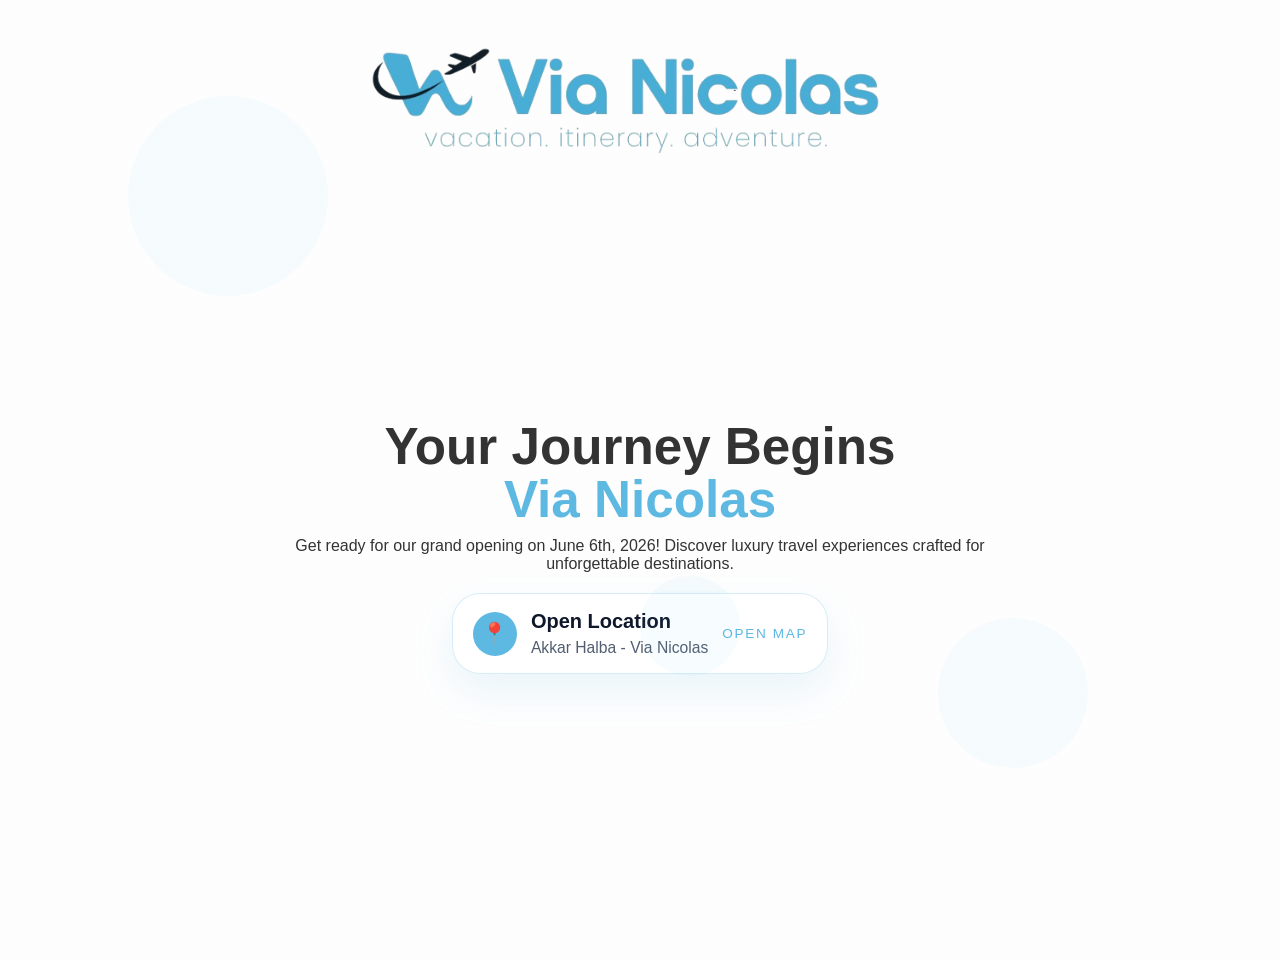
==== commit e9d161b5: "Auto-generated commit" ====
--- a/index.html
+++ b/index.html
@@ -5,9 +5,9 @@
   <meta name="viewport" content="width=device-width, initial-scale=1">
   <link rel="icon" type="image/x-icon" href="favicon.ico">
 <style>html,body{width:100%;min-height:100%;overflow-x:hidden}body{margin:0;background:#fafafa}
-</style><link rel="stylesheet" href="styles-SOW4XHCT.css" media="print" onload="this.media='all'"><noscript><link rel="stylesheet" href="styles-SOW4XHCT.css"></noscript><style ng-app-id="ng">*[_ngcontent-ng-c455931416]{margin:0;padding:0;font-family:Segoe UI,sans-serif}html[_ngcontent-ng-c455931416], body[_ngcontent-ng-c455931416]{width:100%;min-height:100%;overflow-x:hidden}.hero[_ngcontent-ng-c455931416]{min-height:100vh;overflow:auto;padding:20px 30px 40px;background:linear-gradient(#ffffffb3,#ffffffb3),url(https://images.unsplash.com/photo-1506905925346-21bda4d32df4?ixlib=rb-4.0.3&auto=format&fit=crop&w=1920&q=80) no-repeat center center scroll;background-size:cover;color:#333;position:relative;display:flex;flex-direction:column}.nav[_ngcontent-ng-c455931416]{display:flex;justify-content:center;padding:20px 20px 10px;align-items:center}.logo[_ngcontent-ng-c455931416]{display:flex;align-items:center;gap:16px}.logo-img[_ngcontent-ng-c455931416]{max-width:540px;width:100%;height:auto;display:block;background:transparent}.logo[_ngcontent-ng-c455931416]   span[_ngcontent-ng-c455931416]{font-size:18px;letter-spacing:2px}.circle[_ngcontent-ng-c455931416]{fill:none;stroke:#5db8e2;stroke-width:3}.triangle[_ngcontent-ng-c455931416]{fill:#5db8e2}.dot[_ngcontent-ng-c455931416]{fill:#fff}.btn[_ngcontent-ng-c455931416]{padding:10px 22px;border:none;background:#5db8e2;border-radius:25px;font-weight:700;cursor:pointer;color:#fff}.content[_ngcontent-ng-c455931416]{flex:1;display:flex;flex-direction:column;justify-content:center;align-items:center;text-align:center;z-index:2;padding:0 10px}.content[_ngcontent-ng-c455931416]   h1[_ngcontent-ng-c455931416]{font-size:clamp(2rem,6vw,3.2rem);line-height:1.05}.content[_ngcontent-ng-c455931416]   h1[_ngcontent-ng-c455931416]   span[_ngcontent-ng-c455931416]{color:#5db8e2}.content[_ngcontent-ng-c455931416]   .slogan[_ngcontent-ng-c455931416]{margin-top:15px;font-size:clamp(1rem,3vw,1.35rem);letter-spacing:.18em;color:#5db8e2;text-transform:lowercase;opacity:.95}.content[_ngcontent-ng-c455931416]   p[_ngcontent-ng-c455931416]{margin-top:10px;opacity:.7;max-width:760px}.location[_ngcontent-ng-c455931416]{margin-top:20px;text-align:center}.location-card[_ngcontent-ng-c455931416]{display:inline-flex;align-items:center;gap:14px;padding:16px 20px;border-radius:28px;background:#ffffffeb;border:1px solid rgba(93,184,226,.25);box-shadow:0 18px 40px #5db8e21f;color:#0f172a;text-decoration:none;transition:transform .2s ease,box-shadow .2s ease,opacity .2s ease;width:fit-content;max-width:100%}.location-card[_ngcontent-ng-c455931416]:hover, .location-card[_ngcontent-ng-c455931416]:focus-visible{transform:translateY(-1px);box-shadow:0 22px 48px #5db8e233;opacity:1}.location-icon[_ngcontent-ng-c455931416]{display:inline-flex;align-items:center;justify-content:center;width:44px;height:44px;border-radius:50%;background:#5db8e2;color:#fff;font-size:1.35rem}.location-text[_ngcontent-ng-c455931416]{text-align:left}.location-text[_ngcontent-ng-c455931416]   h3[_ngcontent-ng-c455931416]{font-size:1.25rem;color:#0f172a;margin:0}.location-text[_ngcontent-ng-c455931416]   p[_ngcontent-ng-c455931416]{margin:6px 0 0;color:#475569;font-size:.98rem;opacity:.95}.location-action[_ngcontent-ng-c455931416]{margin-left:auto;color:#5db8e2;font-size:.85rem;text-transform:uppercase;letter-spacing:.12em}.countdown[_ngcontent-ng-c455931416]{display:flex;flex-wrap:wrap;justify-content:center;gap:14px;margin-top:30px}.box[_ngcontent-ng-c455931416]{background:#ffffffd9;padding:18px 16px;min-width:70px;width:auto;border-radius:12px;-webkit-backdrop-filter:blur(10px);backdrop-filter:blur(10px);border:1px solid rgba(255,255,255,.3);box-shadow:0 4px 15px #5db8e233}.box[_ngcontent-ng-c455931416]   h2[_ngcontent-ng-c455931416]{color:#5db8e2}.cta[_ngcontent-ng-c455931416]{margin-top:30px;padding:14px 28px;border:none;border-radius:30px;background:#5db8e2;font-weight:700;color:#fff;width:max-content;max-width:100%;white-space:normal}.fade-in[_ngcontent-ng-c455931416]{animation:_ngcontent-ng-c455931416_fadeIn 1s ease forwards}.delay[_ngcontent-ng-c455931416]{animation-delay:.3s}.slide-up[_ngcontent-ng-c455931416]{animation:_ngcontent-ng-c455931416_slideUp 1s ease forwards}@keyframes _ngcontent-ng-c455931416_fadeIn{0%{opacity:0;transform:translateY(20px)}to{opacity:1;transform:translateY(0)}}@keyframes _ngcontent-ng-c455931416_slideUp{0%{opacity:0;transform:translateY(40px)}to{opacity:1;transform:translateY(0)}}.pulse[_ngcontent-ng-c455931416]{animation:_ngcontent-ng-c455931416_pulse 2s infinite}@keyframes _ngcontent-ng-c455931416_pulse{0%{transform:scale(1)}50%{transform:scale(1.05)}to{transform:scale(1)}}@media (max-width: 768px){.hero[_ngcontent-ng-c455931416]{padding:18px 16px 32px;background-attachment:scroll}.nav[_ngcontent-ng-c455931416]{padding:16px 14px}.logo-img[_ngcontent-ng-c455931416]{max-width:380px}.content[_ngcontent-ng-c455931416]   h1[_ngcontent-ng-c455931416]{font-size:2.2rem}.content[_ngcontent-ng-c455931416]   .slogan[_ngcontent-ng-c455931416]{letter-spacing:.12em}.location[_ngcontent-ng-c455931416]   h3[_ngcontent-ng-c455931416]{font-size:1.2rem}.countdown[_ngcontent-ng-c455931416]{gap:10px}.box[_ngcontent-ng-c455931416]{min-width:60px;padding:14px 12px}.floating[_ngcontent-ng-c455931416]{display:none}}.floating[_ngcontent-ng-c455931416]{position:absolute;background:#5db8e2;opacity:.05;border-radius:50%;animation:_ngcontent-ng-c455931416_float 10s infinite linear}.f1[_ngcontent-ng-c455931416]{width:200px;height:200px;top:10%;left:10%}.f2[_ngcontent-ng-c455931416]{width:150px;height:150px;bottom:20%;right:15%}.f3[_ngcontent-ng-c455931416]{width:100px;height:100px;top:60%;left:50%}@keyframes _ngcontent-ng-c455931416_float{0%{transform:translateY(0)}50%{transform:translateY(-30px)}to{transform:translateY(0)}}</style></head>
+</style><link rel="stylesheet" href="styles-SOW4XHCT.css" media="print" onload="this.media='all'"><noscript><link rel="stylesheet" href="styles-SOW4XHCT.css"></noscript><style ng-app-id="ng">*[_ngcontent-ng-c3502465334]{margin:0;padding:0;font-family:Segoe UI,sans-serif}html[_ngcontent-ng-c3502465334], body[_ngcontent-ng-c3502465334]{width:100%;min-height:100%;overflow-x:hidden}.hero[_ngcontent-ng-c3502465334]{min-height:100vh;overflow:auto;padding:20px 30px 40px;background:linear-gradient(#ffffffb3,#ffffffb3),url(https://images.unsplash.com/photo-1506905925346-21bda4d32df4?ixlib=rb-4.0.3&auto=format&fit=crop&w=1920&q=80) no-repeat center center scroll;background-size:cover;color:#333;position:relative;display:flex;flex-direction:column}.nav[_ngcontent-ng-c3502465334]{display:flex;justify-content:center;padding:20px 20px 10px;align-items:center}.logo[_ngcontent-ng-c3502465334]{display:flex;align-items:center;gap:16px}.logo-img[_ngcontent-ng-c3502465334]{max-width:540px;width:100%;height:auto;display:block;background:transparent}.logo[_ngcontent-ng-c3502465334]   span[_ngcontent-ng-c3502465334]{font-size:18px;letter-spacing:2px}.circle[_ngcontent-ng-c3502465334]{fill:none;stroke:#5db8e2;stroke-width:3}.triangle[_ngcontent-ng-c3502465334]{fill:#5db8e2}.dot[_ngcontent-ng-c3502465334]{fill:#fff}.btn[_ngcontent-ng-c3502465334]{padding:10px 22px;border:none;background:#5db8e2;border-radius:25px;font-weight:700;cursor:pointer;color:#fff}.content[_ngcontent-ng-c3502465334]{flex:1;display:flex;flex-direction:column;justify-content:center;align-items:center;text-align:center;z-index:2;padding:0 10px}.content[_ngcontent-ng-c3502465334]   h1[_ngcontent-ng-c3502465334]{font-size:clamp(2rem,6vw,3.2rem);line-height:1.05}.content[_ngcontent-ng-c3502465334]   h1[_ngcontent-ng-c3502465334]   span[_ngcontent-ng-c3502465334]{color:#5db8e2}.content[_ngcontent-ng-c3502465334]   .slogan[_ngcontent-ng-c3502465334]{margin-top:15px;font-size:clamp(1rem,3vw,1.35rem);letter-spacing:.18em;color:#5db8e2;text-transform:lowercase;opacity:.95}.content[_ngcontent-ng-c3502465334]   p[_ngcontent-ng-c3502465334]{margin-top:10px;opacity:.7;max-width:760px}.location[_ngcontent-ng-c3502465334]{margin-top:20px;text-align:center}.location-card[_ngcontent-ng-c3502465334]{display:inline-flex;align-items:center;gap:14px;padding:16px 20px;border-radius:28px;background:#ffffffeb;border:1px solid rgba(93,184,226,.25);box-shadow:0 18px 40px #5db8e21f;color:#0f172a;text-decoration:none;transition:transform .2s ease,box-shadow .2s ease,opacity .2s ease;width:fit-content;max-width:100%}.location-card[_ngcontent-ng-c3502465334]:hover, .location-card[_ngcontent-ng-c3502465334]:focus-visible{transform:translateY(-1px);box-shadow:0 22px 48px #5db8e233;opacity:1}.location-icon[_ngcontent-ng-c3502465334]{display:inline-flex;align-items:center;justify-content:center;width:44px;height:44px;border-radius:50%;background:#5db8e2;color:#fff;font-size:1.35rem}.location-text[_ngcontent-ng-c3502465334]{text-align:left}.location-text[_ngcontent-ng-c3502465334]   h3[_ngcontent-ng-c3502465334]{font-size:1.25rem;color:#0f172a;margin:0}.location-text[_ngcontent-ng-c3502465334]   p[_ngcontent-ng-c3502465334]{margin:6px 0 0;color:#475569;font-size:.98rem;opacity:.95}.location-action[_ngcontent-ng-c3502465334]{margin-left:auto;color:#5db8e2;font-size:.85rem;text-transform:uppercase;letter-spacing:.12em}.countdown[_ngcontent-ng-c3502465334]{display:flex;flex-wrap:wrap;justify-content:center;gap:14px;margin-top:30px}.box[_ngcontent-ng-c3502465334]{background:#ffffffd9;padding:18px 16px;min-width:70px;width:auto;border-radius:12px;-webkit-backdrop-filter:blur(10px);backdrop-filter:blur(10px);border:1px solid rgba(255,255,255,.3);box-shadow:0 4px 15px #5db8e233}.box[_ngcontent-ng-c3502465334]   h2[_ngcontent-ng-c3502465334]{color:#5db8e2}.cta[_ngcontent-ng-c3502465334]{margin-top:30px;padding:14px 28px;border:none;border-radius:30px;background:#5db8e2;font-weight:700;color:#fff;width:max-content;max-width:100%;white-space:normal}.fade-in[_ngcontent-ng-c3502465334]{animation:_ngcontent-ng-c3502465334_fadeIn 1s ease forwards}.delay[_ngcontent-ng-c3502465334]{animation-delay:.3s}.slide-up[_ngcontent-ng-c3502465334]{animation:_ngcontent-ng-c3502465334_slideUp 1s ease forwards}@keyframes _ngcontent-ng-c3502465334_fadeIn{0%{opacity:0;transform:translateY(20px)}to{opacity:1;transform:translateY(0)}}@keyframes _ngcontent-ng-c3502465334_slideUp{0%{opacity:0;transform:translateY(40px)}to{opacity:1;transform:translateY(0)}}.pulse[_ngcontent-ng-c3502465334]{animation:_ngcontent-ng-c3502465334_pulse 2s infinite}@keyframes _ngcontent-ng-c3502465334_pulse{0%{transform:scale(1)}50%{transform:scale(1.05)}to{transform:scale(1)}}@media (max-width: 768px){.hero[_ngcontent-ng-c3502465334]{padding:18px 16px 32px;background-attachment:scroll}.nav[_ngcontent-ng-c3502465334]{padding:16px 14px}.logo-img[_ngcontent-ng-c3502465334]{max-width:380px}.content[_ngcontent-ng-c3502465334]   h1[_ngcontent-ng-c3502465334]{font-size:2.2rem}.content[_ngcontent-ng-c3502465334]   .slogan[_ngcontent-ng-c3502465334]{letter-spacing:.12em}.location[_ngcontent-ng-c3502465334]   h3[_ngcontent-ng-c3502465334]{font-size:1.2rem}.countdown[_ngcontent-ng-c3502465334]{gap:10px}.box[_ngcontent-ng-c3502465334]{min-width:60px;padding:14px 12px}.floating[_ngcontent-ng-c3502465334]{display:none}}.floating[_ngcontent-ng-c3502465334]{position:absolute;background:#5db8e2;opacity:.05;border-radius:50%;animation:_ngcontent-ng-c3502465334_float 10s infinite linear}.f1[_ngcontent-ng-c3502465334]{width:200px;height:200px;top:10%;left:10%}.f2[_ngcontent-ng-c3502465334]{width:150px;height:150px;bottom:20%;right:15%}.f3[_ngcontent-ng-c3502465334]{width:100px;height:100px;top:60%;left:50%}@keyframes _ngcontent-ng-c3502465334_float{0%{transform:translateY(0)}50%{transform:translateY(-30px)}to{transform:translateY(0)}}</style></head>
 <body><!--nghm-->
-  <app-root _nghost-ng-c455931416 ng-version="17.3.12" ngh="0" ng-server-context="ssg"><div _ngcontent-ng-c455931416 class="hero"><div _ngcontent-ng-c455931416 class="nav"><div _ngcontent-ng-c455931416 class="logo"><img _ngcontent-ng-c455931416 src="assets/via-niolas.png" alt="Via Nicolas logo" class="logo-img"></div></div><div _ngcontent-ng-c455931416 class="content"><h1 _ngcontent-ng-c455931416 class="fade-in"> Your Journey Begins <br _ngcontent-ng-c455931416><span _ngcontent-ng-c455931416>Via Nicolas</span></h1><p _ngcontent-ng-c455931416 class="fade-in delay"> Get ready for our grand opening on June 6th, 2026! Discover luxury travel experiences crafted for unforgettable destinations. </p><div _ngcontent-ng-c455931416 class="location fade-in delay"><a _ngcontent-ng-c455931416 href="https://www.google.com/maps/place/34%C2%B032'26.8%22N+36%C2%B004'38.8%22E/@34.5406513,36.077375,19.75z/data=!4m4!3m3!8m2!3d34.5407829!4d36.077446?hl=en&amp;entry=ttu&amp;g_ep=EgoyMDI2MDQyOS4wIKXMDSoASAFQAw%3D%3D" target="_blank" class="location-card"><span _ngcontent-ng-c455931416 aria-hidden="true" class="location-icon">📍</span><div _ngcontent-ng-c455931416 class="location-text"><h3 _ngcontent-ng-c455931416>Open Location</h3><p _ngcontent-ng-c455931416>Akkar Halba - Via Nicolas</p></div><span _ngcontent-ng-c455931416 class="location-action">Open map</span></a></div><div _ngcontent-ng-c455931416 class="countdown slide-up"><div _ngcontent-ng-c455931416 class="box"><h2 _ngcontent-ng-c455931416>19</h2><span _ngcontent-ng-c455931416>Days</span></div><div _ngcontent-ng-c455931416 class="box"><h2 _ngcontent-ng-c455931416>15</h2><span _ngcontent-ng-c455931416>Hours</span></div><div _ngcontent-ng-c455931416 class="box"><h2 _ngcontent-ng-c455931416>32</h2><span _ngcontent-ng-c455931416>Min</span></div><div _ngcontent-ng-c455931416 class="box"><h2 _ngcontent-ng-c455931416>57</h2><span _ngcontent-ng-c455931416>Sec</span></div></div><button _ngcontent-ng-c455931416 class="cta pulse">Opening 06 • June • 2026 at 7:00 PM</button></div><div _ngcontent-ng-c455931416 class="floating f1"></div><div _ngcontent-ng-c455931416 class="floating f2"></div><div _ngcontent-ng-c455931416 class="floating f3"></div></div></app-root>
-<script src="polyfills-FFHMD2TL.js" type="module"></script><script src="main-47XBWQIL.js" type="module"></script>
+  <app-root _nghost-ng-c3502465334 ng-version="17.3.12" ngh="0" ng-server-context="ssg"><div _ngcontent-ng-c3502465334 class="hero"><div _ngcontent-ng-c3502465334 class="nav"><div _ngcontent-ng-c3502465334 class="logo"><img _ngcontent-ng-c3502465334 src="assets/via-niolas.png" alt="Via Nicolas logo" class="logo-img"></div></div><div _ngcontent-ng-c3502465334 class="content"><h1 _ngcontent-ng-c3502465334 class="fade-in"> Your Journey Begins <br _ngcontent-ng-c3502465334><span _ngcontent-ng-c3502465334>Via Nicolas</span></h1><p _ngcontent-ng-c3502465334 class="fade-in delay"> Get ready for our grand opening on June 6th, 2026! Discover luxury travel experiences crafted for unforgettable destinations. </p><div _ngcontent-ng-c3502465334 class="location fade-in delay"><a _ngcontent-ng-c3502465334 href="https://www.google.com/maps/place/34%C2%B032'26.8%22N+36%C2%B004'38.8%22E/@34.5406513,36.077375,19.75z/data=!4m4!3m3!8m2!3d34.5407829!4d36.077446?hl=en&amp;entry=ttu&amp;g_ep=EgoyMDI2MDQyOS4wIKXMDSoASAFQAw%3D%3D" target="_blank" class="location-card"><span _ngcontent-ng-c3502465334 aria-hidden="true" class="location-icon">📍</span><div _ngcontent-ng-c3502465334 class="location-text"><h3 _ngcontent-ng-c3502465334>Open Location</h3><p _ngcontent-ng-c3502465334>Akkar Halba - Via Nicolas</p></div><span _ngcontent-ng-c3502465334 class="location-action">Open map</span></a></div><div _ngcontent-ng-c3502465334 class="floating f1"></div><div _ngcontent-ng-c3502465334 class="floating f2"></div><div _ngcontent-ng-c3502465334 class="floating f3"></div></div></div></app-root>
+<script src="polyfills-FFHMD2TL.js" type="module"></script><script src="main-U4X7767M.js" type="module"></script>
 
 <script id="ng-state" type="application/json">{"__nghData__":[{}]}</script></body></html>
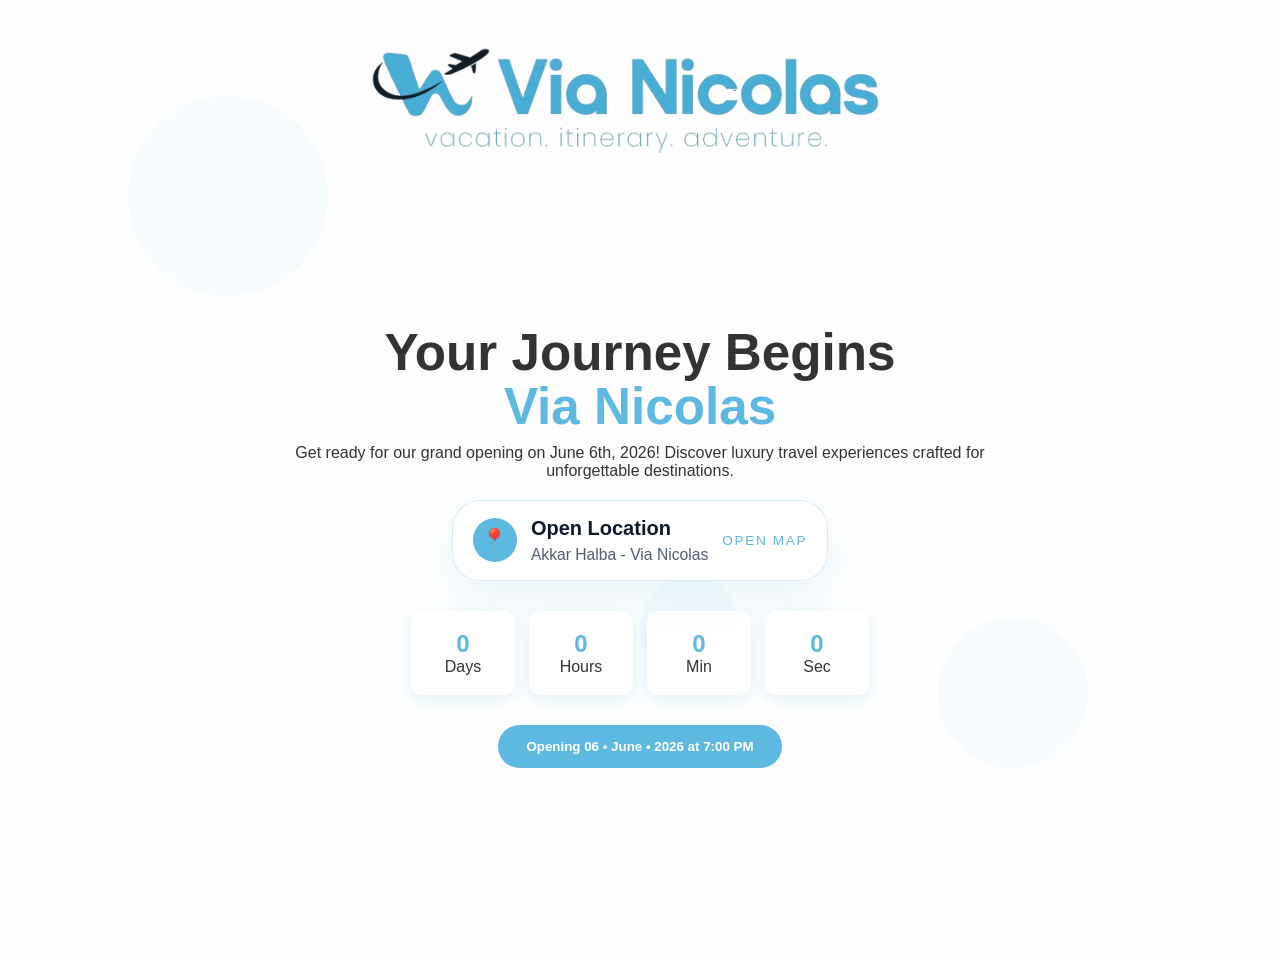
==== commit 29b488dd: "Auto-generated commit" ====
--- a/index.html
+++ b/index.html
@@ -5,9 +5,9 @@
   <meta name="viewport" content="width=device-width, initial-scale=1">
   <link rel="icon" type="image/x-icon" href="favicon.ico">
 <style>html,body{width:100%;min-height:100%;overflow-x:hidden}body{margin:0;background:#fafafa}
-</style><link rel="stylesheet" href="styles-SOW4XHCT.css" media="print" onload="this.media='all'"><noscript><link rel="stylesheet" href="styles-SOW4XHCT.css"></noscript><style ng-app-id="ng">*[_ngcontent-ng-c3502465334]{margin:0;padding:0;font-family:Segoe UI,sans-serif}html[_ngcontent-ng-c3502465334], body[_ngcontent-ng-c3502465334]{width:100%;min-height:100%;overflow-x:hidden}.hero[_ngcontent-ng-c3502465334]{min-height:100vh;overflow:auto;padding:20px 30px 40px;background:linear-gradient(#ffffffb3,#ffffffb3),url(https://images.unsplash.com/photo-1506905925346-21bda4d32df4?ixlib=rb-4.0.3&auto=format&fit=crop&w=1920&q=80) no-repeat center center scroll;background-size:cover;color:#333;position:relative;display:flex;flex-direction:column}.nav[_ngcontent-ng-c3502465334]{display:flex;justify-content:center;padding:20px 20px 10px;align-items:center}.logo[_ngcontent-ng-c3502465334]{display:flex;align-items:center;gap:16px}.logo-img[_ngcontent-ng-c3502465334]{max-width:540px;width:100%;height:auto;display:block;background:transparent}.logo[_ngcontent-ng-c3502465334]   span[_ngcontent-ng-c3502465334]{font-size:18px;letter-spacing:2px}.circle[_ngcontent-ng-c3502465334]{fill:none;stroke:#5db8e2;stroke-width:3}.triangle[_ngcontent-ng-c3502465334]{fill:#5db8e2}.dot[_ngcontent-ng-c3502465334]{fill:#fff}.btn[_ngcontent-ng-c3502465334]{padding:10px 22px;border:none;background:#5db8e2;border-radius:25px;font-weight:700;cursor:pointer;color:#fff}.content[_ngcontent-ng-c3502465334]{flex:1;display:flex;flex-direction:column;justify-content:center;align-items:center;text-align:center;z-index:2;padding:0 10px}.content[_ngcontent-ng-c3502465334]   h1[_ngcontent-ng-c3502465334]{font-size:clamp(2rem,6vw,3.2rem);line-height:1.05}.content[_ngcontent-ng-c3502465334]   h1[_ngcontent-ng-c3502465334]   span[_ngcontent-ng-c3502465334]{color:#5db8e2}.content[_ngcontent-ng-c3502465334]   .slogan[_ngcontent-ng-c3502465334]{margin-top:15px;font-size:clamp(1rem,3vw,1.35rem);letter-spacing:.18em;color:#5db8e2;text-transform:lowercase;opacity:.95}.content[_ngcontent-ng-c3502465334]   p[_ngcontent-ng-c3502465334]{margin-top:10px;opacity:.7;max-width:760px}.location[_ngcontent-ng-c3502465334]{margin-top:20px;text-align:center}.location-card[_ngcontent-ng-c3502465334]{display:inline-flex;align-items:center;gap:14px;padding:16px 20px;border-radius:28px;background:#ffffffeb;border:1px solid rgba(93,184,226,.25);box-shadow:0 18px 40px #5db8e21f;color:#0f172a;text-decoration:none;transition:transform .2s ease,box-shadow .2s ease,opacity .2s ease;width:fit-content;max-width:100%}.location-card[_ngcontent-ng-c3502465334]:hover, .location-card[_ngcontent-ng-c3502465334]:focus-visible{transform:translateY(-1px);box-shadow:0 22px 48px #5db8e233;opacity:1}.location-icon[_ngcontent-ng-c3502465334]{display:inline-flex;align-items:center;justify-content:center;width:44px;height:44px;border-radius:50%;background:#5db8e2;color:#fff;font-size:1.35rem}.location-text[_ngcontent-ng-c3502465334]{text-align:left}.location-text[_ngcontent-ng-c3502465334]   h3[_ngcontent-ng-c3502465334]{font-size:1.25rem;color:#0f172a;margin:0}.location-text[_ngcontent-ng-c3502465334]   p[_ngcontent-ng-c3502465334]{margin:6px 0 0;color:#475569;font-size:.98rem;opacity:.95}.location-action[_ngcontent-ng-c3502465334]{margin-left:auto;color:#5db8e2;font-size:.85rem;text-transform:uppercase;letter-spacing:.12em}.countdown[_ngcontent-ng-c3502465334]{display:flex;flex-wrap:wrap;justify-content:center;gap:14px;margin-top:30px}.box[_ngcontent-ng-c3502465334]{background:#ffffffd9;padding:18px 16px;min-width:70px;width:auto;border-radius:12px;-webkit-backdrop-filter:blur(10px);backdrop-filter:blur(10px);border:1px solid rgba(255,255,255,.3);box-shadow:0 4px 15px #5db8e233}.box[_ngcontent-ng-c3502465334]   h2[_ngcontent-ng-c3502465334]{color:#5db8e2}.cta[_ngcontent-ng-c3502465334]{margin-top:30px;padding:14px 28px;border:none;border-radius:30px;background:#5db8e2;font-weight:700;color:#fff;width:max-content;max-width:100%;white-space:normal}.fade-in[_ngcontent-ng-c3502465334]{animation:_ngcontent-ng-c3502465334_fadeIn 1s ease forwards}.delay[_ngcontent-ng-c3502465334]{animation-delay:.3s}.slide-up[_ngcontent-ng-c3502465334]{animation:_ngcontent-ng-c3502465334_slideUp 1s ease forwards}@keyframes _ngcontent-ng-c3502465334_fadeIn{0%{opacity:0;transform:translateY(20px)}to{opacity:1;transform:translateY(0)}}@keyframes _ngcontent-ng-c3502465334_slideUp{0%{opacity:0;transform:translateY(40px)}to{opacity:1;transform:translateY(0)}}.pulse[_ngcontent-ng-c3502465334]{animation:_ngcontent-ng-c3502465334_pulse 2s infinite}@keyframes _ngcontent-ng-c3502465334_pulse{0%{transform:scale(1)}50%{transform:scale(1.05)}to{transform:scale(1)}}@media (max-width: 768px){.hero[_ngcontent-ng-c3502465334]{padding:18px 16px 32px;background-attachment:scroll}.nav[_ngcontent-ng-c3502465334]{padding:16px 14px}.logo-img[_ngcontent-ng-c3502465334]{max-width:380px}.content[_ngcontent-ng-c3502465334]   h1[_ngcontent-ng-c3502465334]{font-size:2.2rem}.content[_ngcontent-ng-c3502465334]   .slogan[_ngcontent-ng-c3502465334]{letter-spacing:.12em}.location[_ngcontent-ng-c3502465334]   h3[_ngcontent-ng-c3502465334]{font-size:1.2rem}.countdown[_ngcontent-ng-c3502465334]{gap:10px}.box[_ngcontent-ng-c3502465334]{min-width:60px;padding:14px 12px}.floating[_ngcontent-ng-c3502465334]{display:none}}.floating[_ngcontent-ng-c3502465334]{position:absolute;background:#5db8e2;opacity:.05;border-radius:50%;animation:_ngcontent-ng-c3502465334_float 10s infinite linear}.f1[_ngcontent-ng-c3502465334]{width:200px;height:200px;top:10%;left:10%}.f2[_ngcontent-ng-c3502465334]{width:150px;height:150px;bottom:20%;right:15%}.f3[_ngcontent-ng-c3502465334]{width:100px;height:100px;top:60%;left:50%}@keyframes _ngcontent-ng-c3502465334_float{0%{transform:translateY(0)}50%{transform:translateY(-30px)}to{transform:translateY(0)}}</style></head>
+</style><link rel="stylesheet" href="styles-SOW4XHCT.css" media="print" onload="this.media='all'"><noscript><link rel="stylesheet" href="styles-SOW4XHCT.css"></noscript><style ng-app-id="ng">*[_ngcontent-ng-c455931416]{margin:0;padding:0;font-family:Segoe UI,sans-serif}html[_ngcontent-ng-c455931416], body[_ngcontent-ng-c455931416]{width:100%;min-height:100%;overflow-x:hidden}.hero[_ngcontent-ng-c455931416]{min-height:100vh;overflow:auto;padding:20px 30px 40px;background:linear-gradient(#ffffffb3,#ffffffb3),url(https://images.unsplash.com/photo-1506905925346-21bda4d32df4?ixlib=rb-4.0.3&auto=format&fit=crop&w=1920&q=80) no-repeat center center scroll;background-size:cover;color:#333;position:relative;display:flex;flex-direction:column}.nav[_ngcontent-ng-c455931416]{display:flex;justify-content:center;padding:20px 20px 10px;align-items:center}.logo[_ngcontent-ng-c455931416]{display:flex;align-items:center;gap:16px}.logo-img[_ngcontent-ng-c455931416]{max-width:540px;width:100%;height:auto;display:block;background:transparent}.logo[_ngcontent-ng-c455931416]   span[_ngcontent-ng-c455931416]{font-size:18px;letter-spacing:2px}.circle[_ngcontent-ng-c455931416]{fill:none;stroke:#5db8e2;stroke-width:3}.triangle[_ngcontent-ng-c455931416]{fill:#5db8e2}.dot[_ngcontent-ng-c455931416]{fill:#fff}.btn[_ngcontent-ng-c455931416]{padding:10px 22px;border:none;background:#5db8e2;border-radius:25px;font-weight:700;cursor:pointer;color:#fff}.content[_ngcontent-ng-c455931416]{flex:1;display:flex;flex-direction:column;justify-content:center;align-items:center;text-align:center;z-index:2;padding:0 10px}.content[_ngcontent-ng-c455931416]   h1[_ngcontent-ng-c455931416]{font-size:clamp(2rem,6vw,3.2rem);line-height:1.05}.content[_ngcontent-ng-c455931416]   h1[_ngcontent-ng-c455931416]   span[_ngcontent-ng-c455931416]{color:#5db8e2}.content[_ngcontent-ng-c455931416]   .slogan[_ngcontent-ng-c455931416]{margin-top:15px;font-size:clamp(1rem,3vw,1.35rem);letter-spacing:.18em;color:#5db8e2;text-transform:lowercase;opacity:.95}.content[_ngcontent-ng-c455931416]   p[_ngcontent-ng-c455931416]{margin-top:10px;opacity:.7;max-width:760px}.location[_ngcontent-ng-c455931416]{margin-top:20px;text-align:center}.location-card[_ngcontent-ng-c455931416]{display:inline-flex;align-items:center;gap:14px;padding:16px 20px;border-radius:28px;background:#ffffffeb;border:1px solid rgba(93,184,226,.25);box-shadow:0 18px 40px #5db8e21f;color:#0f172a;text-decoration:none;transition:transform .2s ease,box-shadow .2s ease,opacity .2s ease;width:fit-content;max-width:100%}.location-card[_ngcontent-ng-c455931416]:hover, .location-card[_ngcontent-ng-c455931416]:focus-visible{transform:translateY(-1px);box-shadow:0 22px 48px #5db8e233;opacity:1}.location-icon[_ngcontent-ng-c455931416]{display:inline-flex;align-items:center;justify-content:center;width:44px;height:44px;border-radius:50%;background:#5db8e2;color:#fff;font-size:1.35rem}.location-text[_ngcontent-ng-c455931416]{text-align:left}.location-text[_ngcontent-ng-c455931416]   h3[_ngcontent-ng-c455931416]{font-size:1.25rem;color:#0f172a;margin:0}.location-text[_ngcontent-ng-c455931416]   p[_ngcontent-ng-c455931416]{margin:6px 0 0;color:#475569;font-size:.98rem;opacity:.95}.location-action[_ngcontent-ng-c455931416]{margin-left:auto;color:#5db8e2;font-size:.85rem;text-transform:uppercase;letter-spacing:.12em}.countdown[_ngcontent-ng-c455931416]{display:flex;flex-wrap:wrap;justify-content:center;gap:14px;margin-top:30px}.box[_ngcontent-ng-c455931416]{background:#ffffffd9;padding:18px 16px;min-width:70px;width:auto;border-radius:12px;-webkit-backdrop-filter:blur(10px);backdrop-filter:blur(10px);border:1px solid rgba(255,255,255,.3);box-shadow:0 4px 15px #5db8e233}.box[_ngcontent-ng-c455931416]   h2[_ngcontent-ng-c455931416]{color:#5db8e2}.cta[_ngcontent-ng-c455931416]{margin-top:30px;padding:14px 28px;border:none;border-radius:30px;background:#5db8e2;font-weight:700;color:#fff;width:max-content;max-width:100%;white-space:normal}.fade-in[_ngcontent-ng-c455931416]{animation:_ngcontent-ng-c455931416_fadeIn 1s ease forwards}.delay[_ngcontent-ng-c455931416]{animation-delay:.3s}.slide-up[_ngcontent-ng-c455931416]{animation:_ngcontent-ng-c455931416_slideUp 1s ease forwards}@keyframes _ngcontent-ng-c455931416_fadeIn{0%{opacity:0;transform:translateY(20px)}to{opacity:1;transform:translateY(0)}}@keyframes _ngcontent-ng-c455931416_slideUp{0%{opacity:0;transform:translateY(40px)}to{opacity:1;transform:translateY(0)}}.pulse[_ngcontent-ng-c455931416]{animation:_ngcontent-ng-c455931416_pulse 2s infinite}@keyframes _ngcontent-ng-c455931416_pulse{0%{transform:scale(1)}50%{transform:scale(1.05)}to{transform:scale(1)}}@media (max-width: 768px){.hero[_ngcontent-ng-c455931416]{padding:18px 16px 32px;background-attachment:scroll}.nav[_ngcontent-ng-c455931416]{padding:16px 14px}.logo-img[_ngcontent-ng-c455931416]{max-width:380px}.content[_ngcontent-ng-c455931416]   h1[_ngcontent-ng-c455931416]{font-size:2.2rem}.content[_ngcontent-ng-c455931416]   .slogan[_ngcontent-ng-c455931416]{letter-spacing:.12em}.location[_ngcontent-ng-c455931416]   h3[_ngcontent-ng-c455931416]{font-size:1.2rem}.countdown[_ngcontent-ng-c455931416]{gap:10px}.box[_ngcontent-ng-c455931416]{min-width:60px;padding:14px 12px}.floating[_ngcontent-ng-c455931416]{display:none}}.floating[_ngcontent-ng-c455931416]{position:absolute;background:#5db8e2;opacity:.05;border-radius:50%;animation:_ngcontent-ng-c455931416_float 10s infinite linear}.f1[_ngcontent-ng-c455931416]{width:200px;height:200px;top:10%;left:10%}.f2[_ngcontent-ng-c455931416]{width:150px;height:150px;bottom:20%;right:15%}.f3[_ngcontent-ng-c455931416]{width:100px;height:100px;top:60%;left:50%}@keyframes _ngcontent-ng-c455931416_float{0%{transform:translateY(0)}50%{transform:translateY(-30px)}to{transform:translateY(0)}}</style></head>
 <body><!--nghm-->
-  <app-root _nghost-ng-c3502465334 ng-version="17.3.12" ngh="0" ng-server-context="ssg"><div _ngcontent-ng-c3502465334 class="hero"><div _ngcontent-ng-c3502465334 class="nav"><div _ngcontent-ng-c3502465334 class="logo"><img _ngcontent-ng-c3502465334 src="assets/via-niolas.png" alt="Via Nicolas logo" class="logo-img"></div></div><div _ngcontent-ng-c3502465334 class="content"><h1 _ngcontent-ng-c3502465334 class="fade-in"> Your Journey Begins <br _ngcontent-ng-c3502465334><span _ngcontent-ng-c3502465334>Via Nicolas</span></h1><p _ngcontent-ng-c3502465334 class="fade-in delay"> Get ready for our grand opening on June 6th, 2026! Discover luxury travel experiences crafted for unforgettable destinations. </p><div _ngcontent-ng-c3502465334 class="location fade-in delay"><a _ngcontent-ng-c3502465334 href="https://www.google.com/maps/place/34%C2%B032'26.8%22N+36%C2%B004'38.8%22E/@34.5406513,36.077375,19.75z/data=!4m4!3m3!8m2!3d34.5407829!4d36.077446?hl=en&amp;entry=ttu&amp;g_ep=EgoyMDI2MDQyOS4wIKXMDSoASAFQAw%3D%3D" target="_blank" class="location-card"><span _ngcontent-ng-c3502465334 aria-hidden="true" class="location-icon">📍</span><div _ngcontent-ng-c3502465334 class="location-text"><h3 _ngcontent-ng-c3502465334>Open Location</h3><p _ngcontent-ng-c3502465334>Akkar Halba - Via Nicolas</p></div><span _ngcontent-ng-c3502465334 class="location-action">Open map</span></a></div><div _ngcontent-ng-c3502465334 class="floating f1"></div><div _ngcontent-ng-c3502465334 class="floating f2"></div><div _ngcontent-ng-c3502465334 class="floating f3"></div></div></div></app-root>
-<script src="polyfills-FFHMD2TL.js" type="module"></script><script src="main-U4X7767M.js" type="module"></script>
+  <app-root _nghost-ng-c455931416 ng-version="17.3.12" ngh="0" ng-server-context="ssg"><div _ngcontent-ng-c455931416 class="hero"><div _ngcontent-ng-c455931416 class="nav"><div _ngcontent-ng-c455931416 class="logo"><img _ngcontent-ng-c455931416 src="assets/via-niolas.png" alt="Via Nicolas logo" class="logo-img"></div></div><div _ngcontent-ng-c455931416 class="content"><h1 _ngcontent-ng-c455931416 class="fade-in"> Your Journey Begins <br _ngcontent-ng-c455931416><span _ngcontent-ng-c455931416>Via Nicolas</span></h1><p _ngcontent-ng-c455931416 class="fade-in delay"> Get ready for our grand opening on June 6th, 2026! Discover luxury travel experiences crafted for unforgettable destinations. </p><div _ngcontent-ng-c455931416 class="location fade-in delay"><a _ngcontent-ng-c455931416 href="https://www.google.com/maps/place/34%C2%B032'26.8%22N+36%C2%B004'38.8%22E/@34.5406513,36.077375,19.75z/data=!4m4!3m3!8m2!3d34.5407829!4d36.077446?hl=en&amp;entry=ttu&amp;g_ep=EgoyMDI2MDQyOS4wIKXMDSoASAFQAw%3D%3D" target="_blank" class="location-card"><span _ngcontent-ng-c455931416 aria-hidden="true" class="location-icon">📍</span><div _ngcontent-ng-c455931416 class="location-text"><h3 _ngcontent-ng-c455931416>Open Location</h3><p _ngcontent-ng-c455931416>Akkar Halba - Via Nicolas</p></div><span _ngcontent-ng-c455931416 class="location-action">Open map</span></a></div><div _ngcontent-ng-c455931416 class="countdown slide-up"><div _ngcontent-ng-c455931416 class="box"><h2 _ngcontent-ng-c455931416>8</h2><span _ngcontent-ng-c455931416>Days</span></div><div _ngcontent-ng-c455931416 class="box"><h2 _ngcontent-ng-c455931416>19</h2><span _ngcontent-ng-c455931416>Hours</span></div><div _ngcontent-ng-c455931416 class="box"><h2 _ngcontent-ng-c455931416>0</h2><span _ngcontent-ng-c455931416>Min</span></div><div _ngcontent-ng-c455931416 class="box"><h2 _ngcontent-ng-c455931416>57</h2><span _ngcontent-ng-c455931416>Sec</span></div></div><button _ngcontent-ng-c455931416 class="cta pulse">Opening 06 • June • 2026 at 7:00 PM</button></div><div _ngcontent-ng-c455931416 class="floating f1"></div><div _ngcontent-ng-c455931416 class="floating f2"></div><div _ngcontent-ng-c455931416 class="floating f3"></div></div></app-root>
+<script src="polyfills-FFHMD2TL.js" type="module"></script><script src="main-47XBWQIL.js" type="module"></script>
 
 <script id="ng-state" type="application/json">{"__nghData__":[{}]}</script></body></html>
